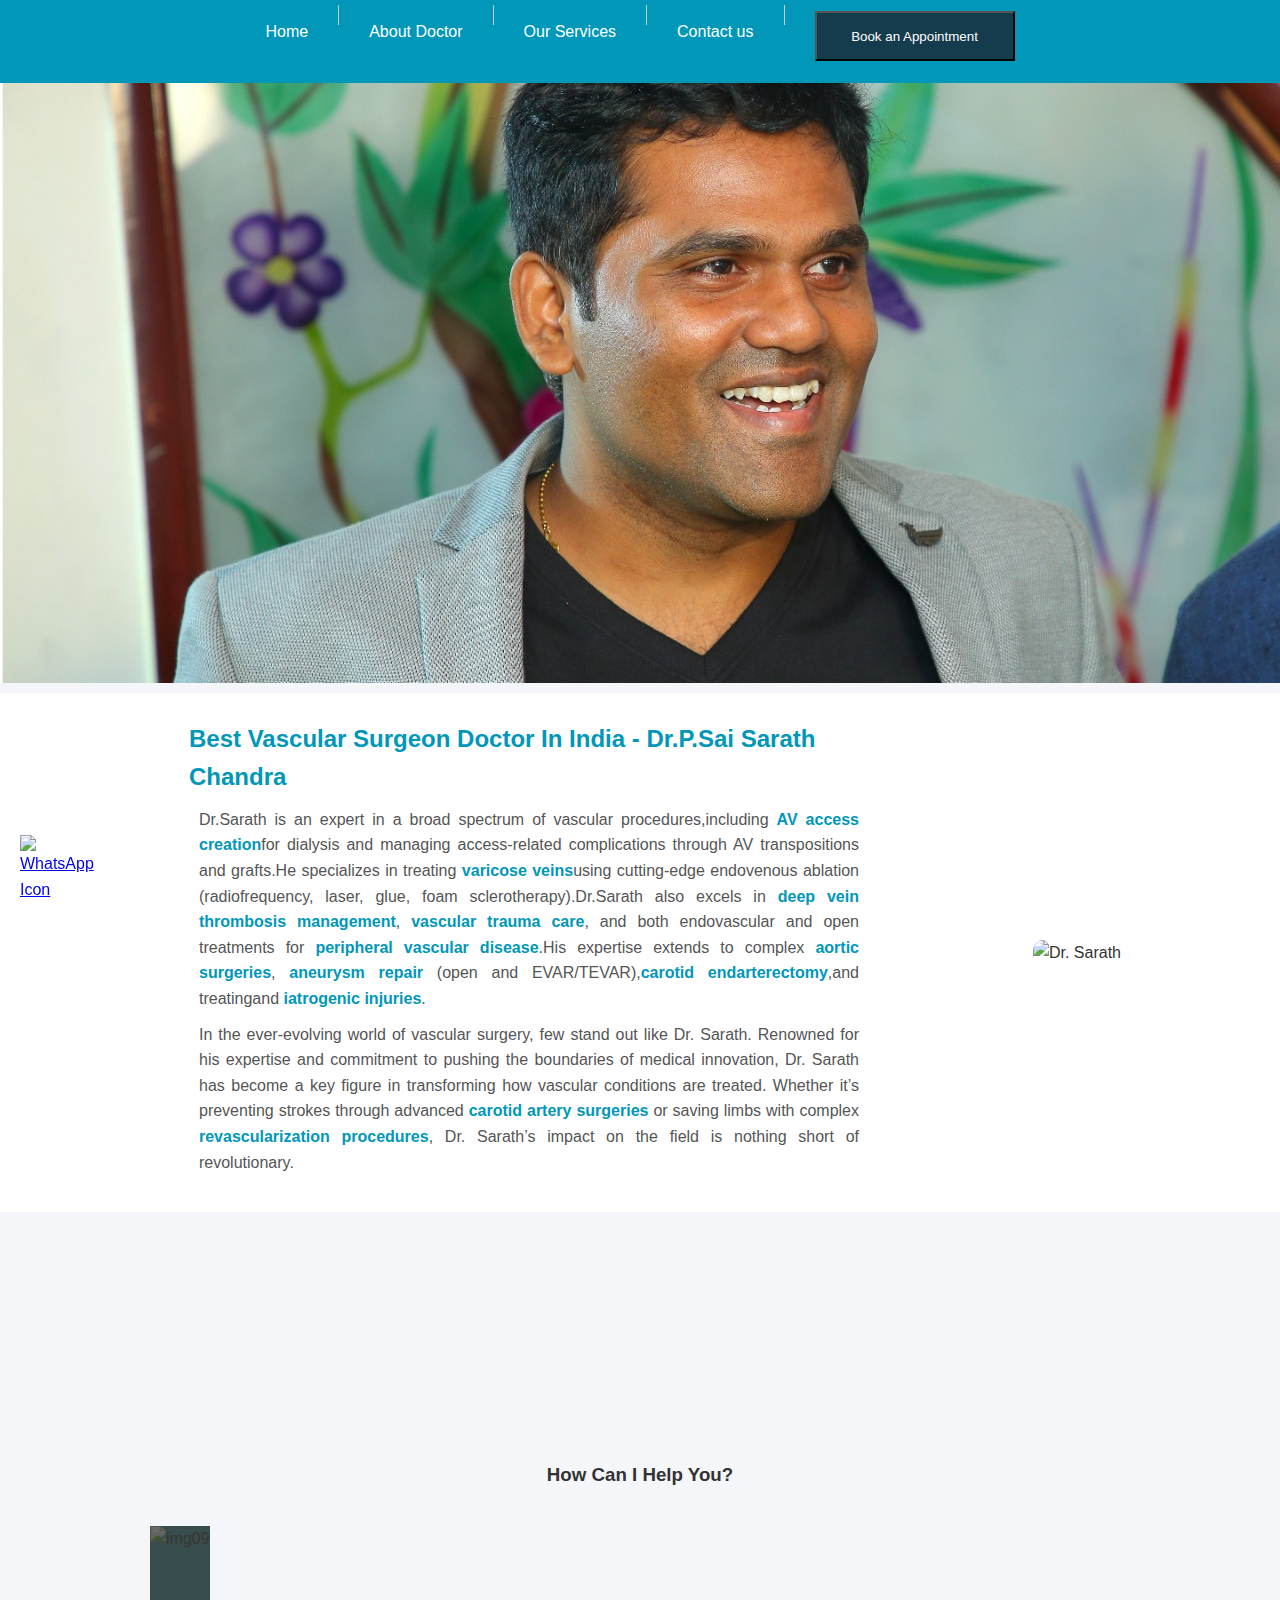
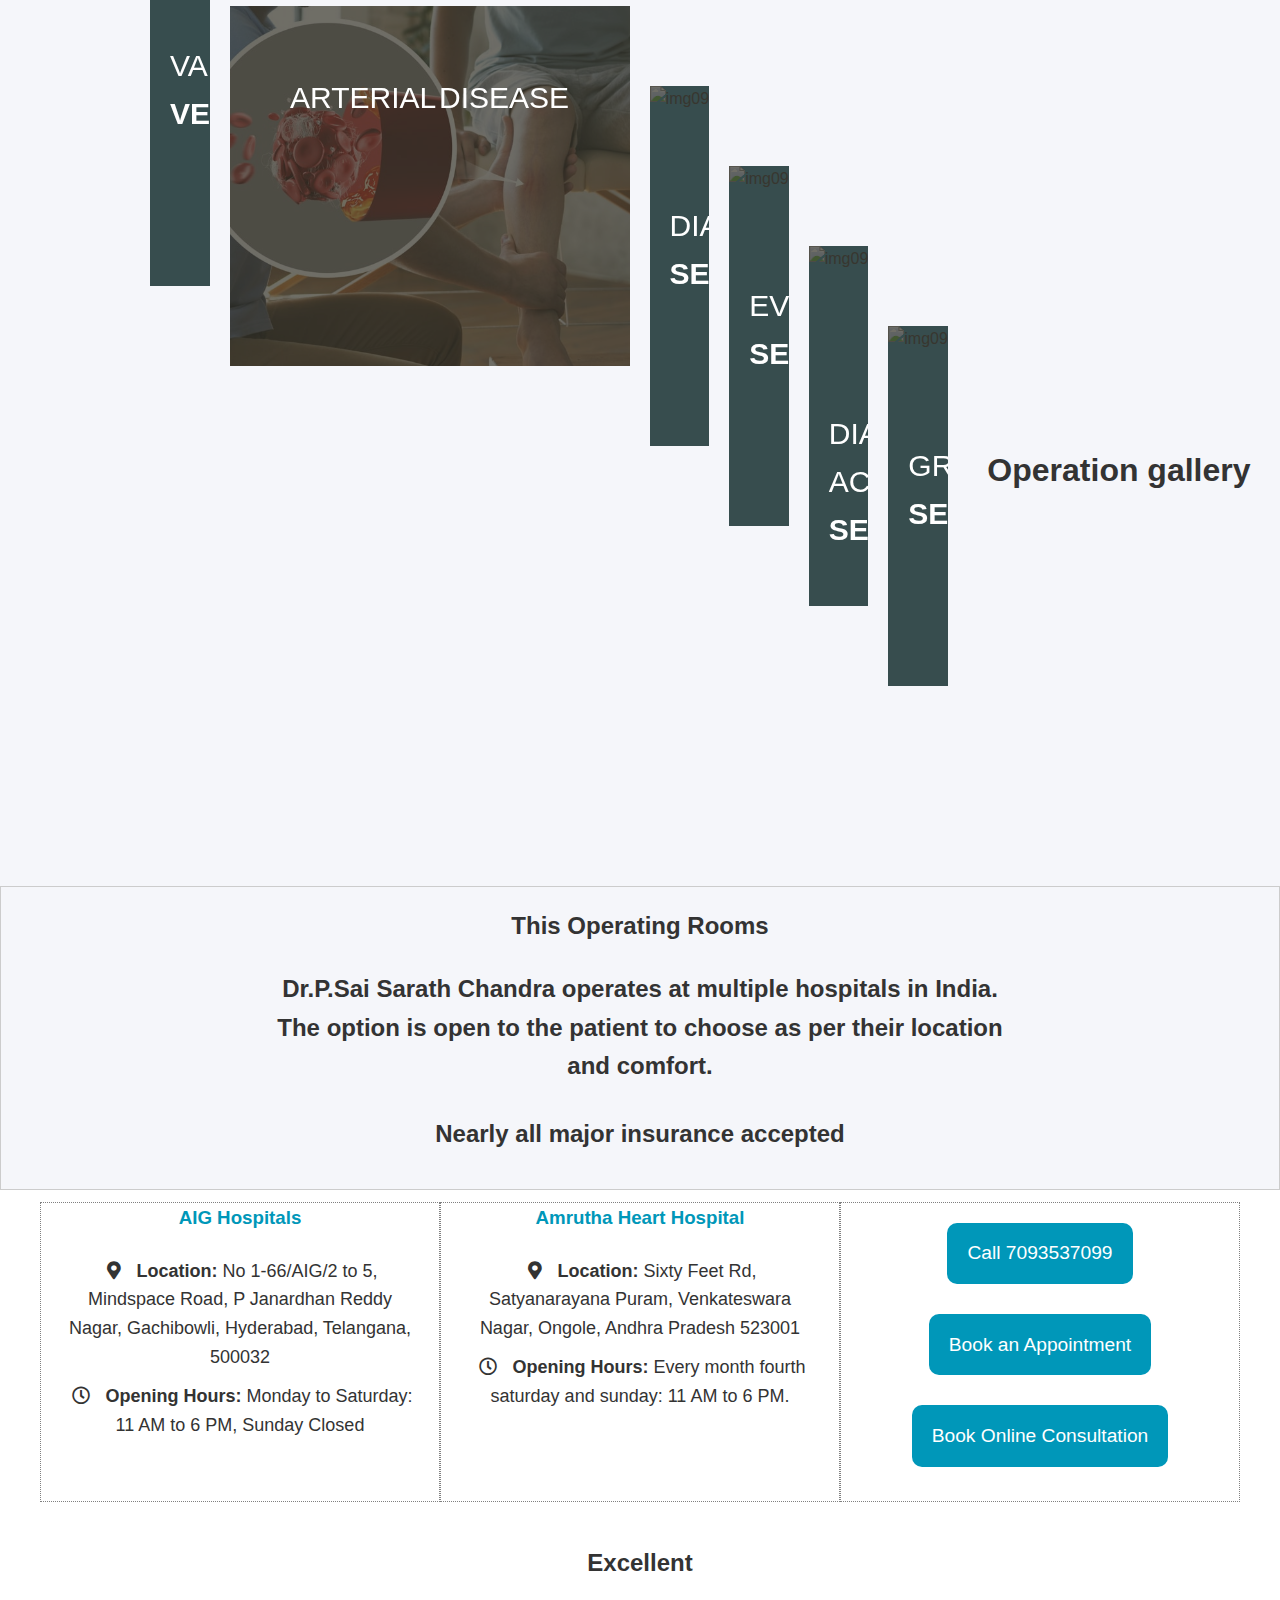
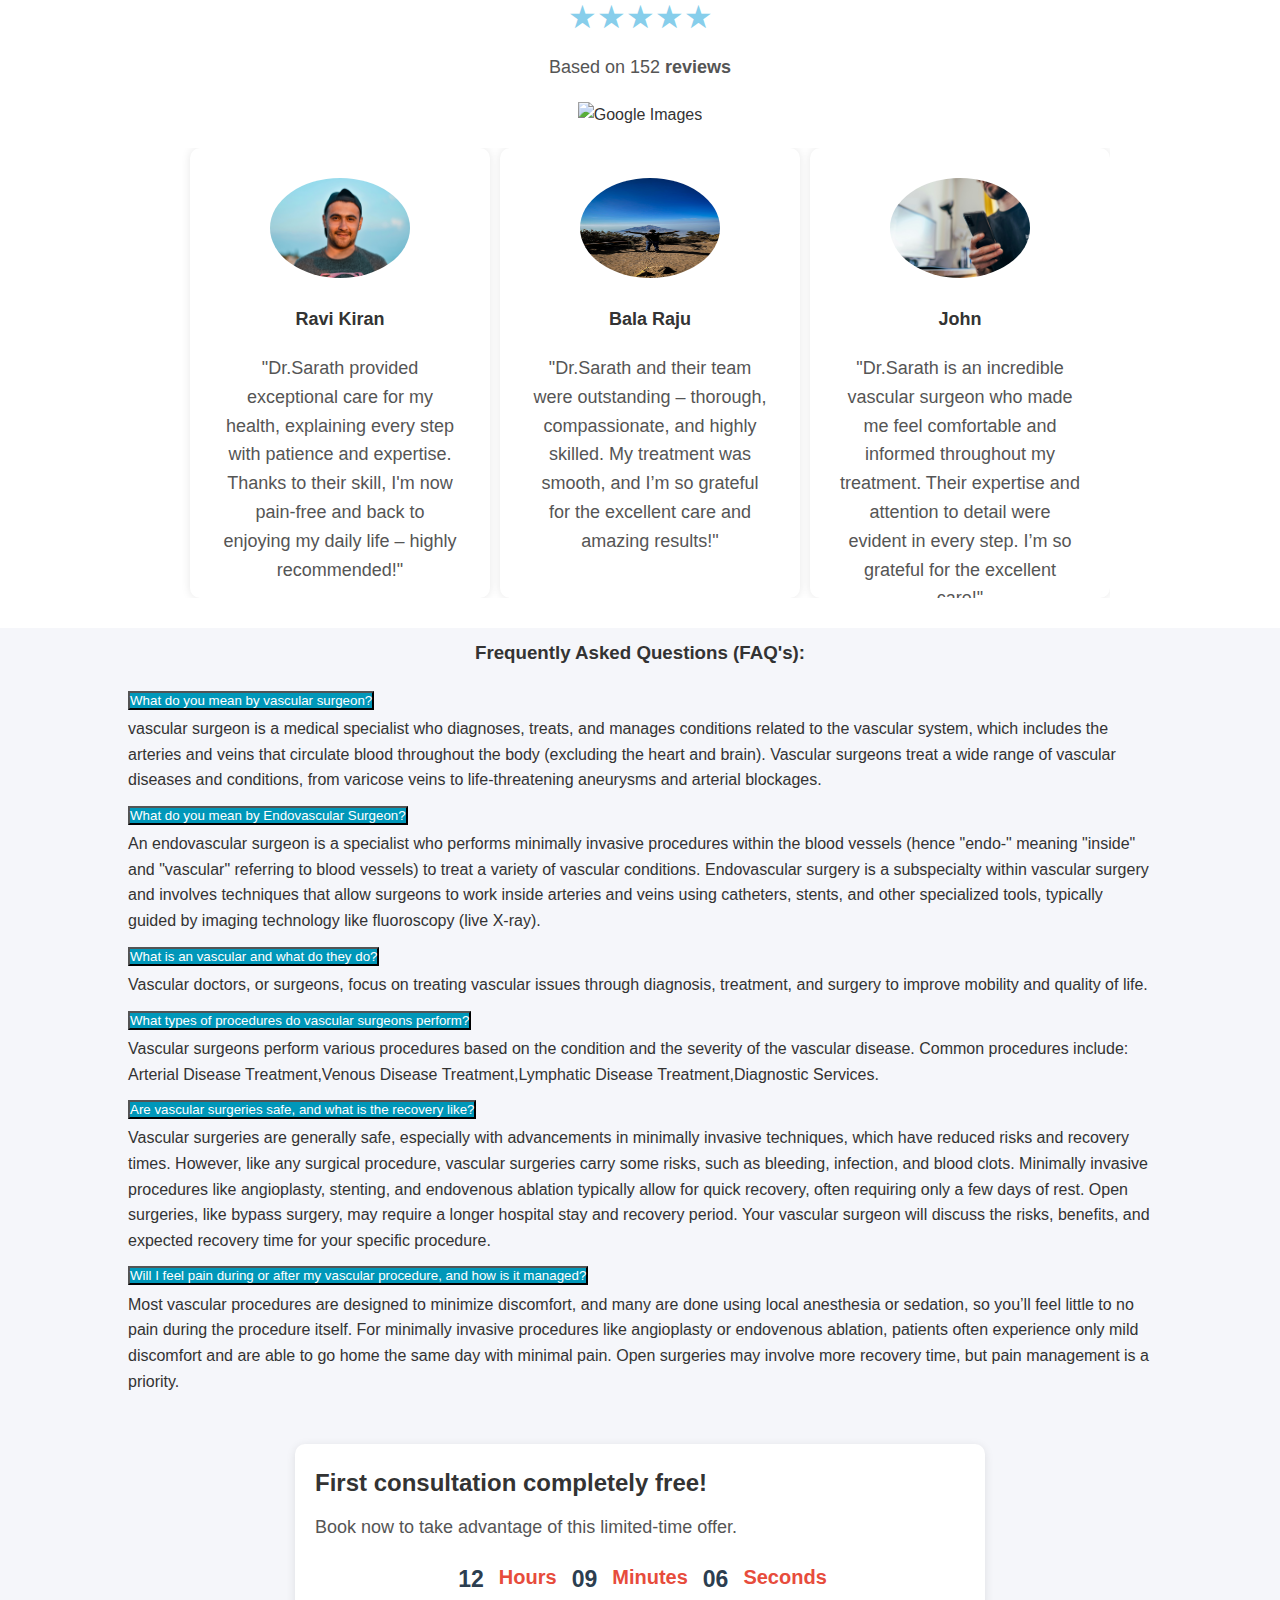
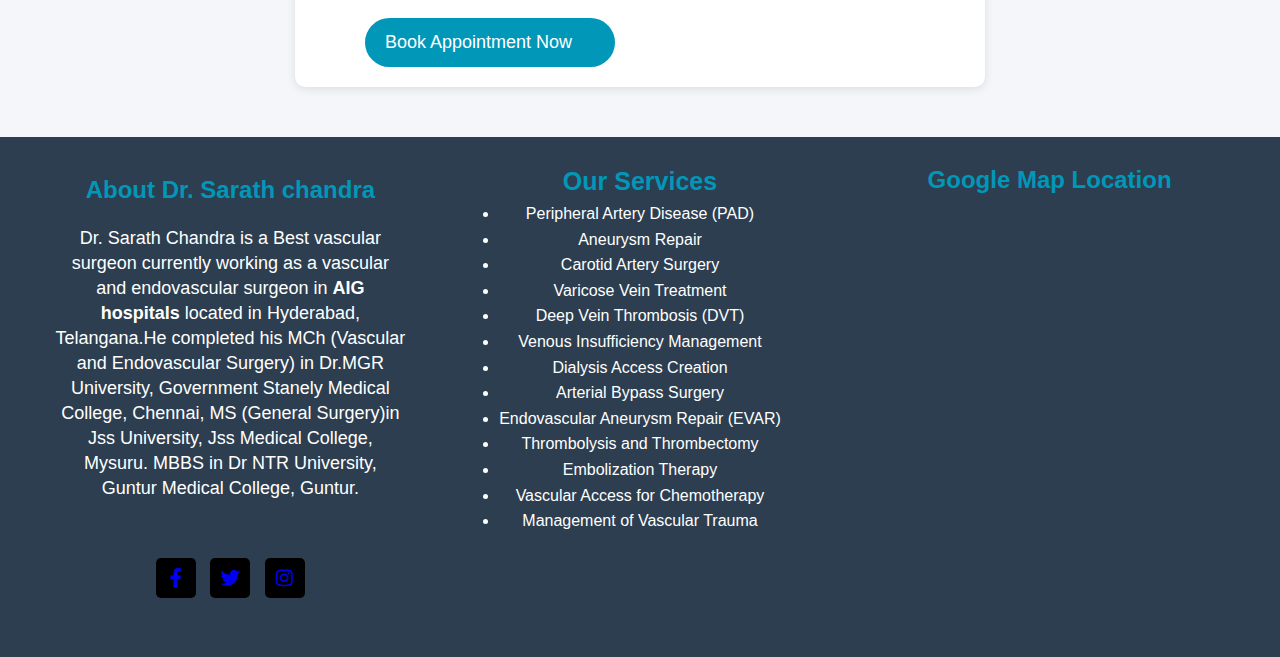
==== index.html @ 9954b234 "Add files via upload" ====
<!DOCTYPE html>
<html lang="en">

<head>
  <meta charset="UTF-8">
  <meta name="viewport" content="width=device-width, initial-scale=1.0">
  <title>Dr.Sarath</title>
  <link rel="stylesheet" href="style.css">

  <link rel="icon" href="image/fav-doctor-removebg-preview.png" type="image/x-icon">
  <!-- Font Awesome CDN -->
  <link rel="stylesheet" href="https://cdnjs.cloudflare.com/ajax/libs/font-awesome/5.15.4/css/all.min.css">
  <!-- script plugins  for annimation -->
  <link rel="stylesheet" href="https://unpkg.com/aos@next/dist/aos.css" />
  <!-- bootstrap CDN  Link -->
  <link href="https://cdn.jsdelivr.net/npm/bootstrap@5.0.2/dist/css/bootstrap.min.css" rel="stylesheet"
    integrity="sha384-EVSTQN3/azprG1Anm3QDgpJLIm9Nao0Yz1ztcQTwFspd3yD65VohhpuuCOmLASjC" crossorigin="anonymous">
  <script src="https://cdn.jsdelivr.net/npm/@popperjs/core@2.9.2/dist/umd/popper.min.js"
    integrity="sha384-IQsoLXl5PILFhosVNubq5LC7Qb9DXgDA9i+tQ8Zj3iwWAwPtgFTxbJ8NT4GN1R8p"
    crossorigin="anonymous"></script>
  <script src="https://cdn.jsdelivr.net/npm/bootstrap@5.0.2/dist/js/bootstrap.min.js"
    integrity="sha384-cVKIPhGWiC2Al4u+LWgxfKTRIcfu0JTxR+EQDz/bgldoEyl4H0zUF0QKbrJ0EcQF"
    crossorigin="anonymous"></script>
  <!-- <link rel="stylesheet" href="css/main.css"> -->
  <!-- <link rel="stylesheet" href="css/responsive.css"> -->

</head>

<body>

  


  <nav class="op-navbar">
    <ul>
      <li><a href="index.html">Home</a></li>
      <li class="separator"></li>
      <li><a href="aboutdoctor.html">About Doctor</a></li>
      <li class="separator"></li>

      <li class="dropdown">
        <a href="services.html">Our Services</a>
      <li class="separator"></li>
      <li><a href="contactus.html">Contact us</a></li>
      <li class="separator"></li>
      <li class="but"><a href="bookanappointment.html"><button>Book an Appointment</button></a></li>


    </ul>
  </nav>





  <!-- banner -->
<div class="coverr">
    <div class="cover-photo">
        <img src="WhatsApp Image 2024-10-31 at 14.52.41.jpeg" alt="Cover Image">
        <h2 class="heading">WE CARE <strong>YOUR HEALTH!..</strong></h2>
        <!-- <button class="GAP">Get an appointment</button> -->
      </div>
</div>
  

  <!-- about section  -->

  <div class="about-section">
    <div class="doctor-info" data-aos="">
      <h1>Best Vascular Surgeon Doctor In India - Dr.P.Sai Sarath Chandra</h1>
        <!-- <p>Dr.Sarath Chandra, one of the leading<b>Vascular and Endo vascular surgeon in India </b>. -->
        <p>
          Dr.Sarath is an expert in a broad spectrum of vascular procedures,including <strong>AV access creation</strong>for dialysis and managing access-related complications through AV transpositions and grafts.He specializes in treating <strong>varicose veins</strong>using cutting-edge endovenous ablation (radiofrequency, laser, glue, foam sclerotherapy).Dr.Sarath also excels in <strong>deep vein thrombosis management</strong>, <strong>vascular trauma care</strong>, and both endovascular and open treatments for <strong>peripheral vascular disease</strong>.His expertise extends to complex <strong>aortic surgeries</strong>, <strong>aneurysm repair</strong> (open and EVAR/TEVAR),<strong>carotid endarterectomy</strong>,and treatingand <strong>iatrogenic injuries</strong>.
      </p>
      <p>
          In the ever-evolving world of vascular surgery, few stand out like Dr. Sarath. Renowned for his expertise and commitment to pushing the boundaries of medical innovation, Dr. Sarath has become a key figure in transforming how vascular conditions are treated. Whether it’s preventing strokes through advanced <strong>carotid artery surgeries</strong> or saving limbs with complex <strong>revascularization procedures</strong>, Dr. Sarath’s impact on the field is nothing short of revolutionary.
      </p>

     
      <!-- <a href="link_to_read_more" class="read-more-btn">Read More about Dr.Sarath</a> -->
    </div>
    <div class="doctor-image"  data-aos="">
      <!-- Image of the doctor -->
      <img src="https://images.unsplash.com/photo-1640876777002-badf6aee5bcc?q=80&w=1887&auto=format&fit=crop&ixlib=rb-4.0.3&ixid=M3wxMjA3fDB8MHxwaG90by1wYWdlfHx8fGVufDB8fHx8fA%3D%3D" alt="Dr. Sarath">
    </div>
  </div>


  <!-- paitent banner -->

  <div class="section-happy" data-aos="zoom-in">
    <div class="op-item">
      <!-- <img src="image/customer.png" alt="Cutmore Image"> -->
      <strong>500+</strong>
      <p>Vasular patients seen</p>
    </div>
    <div class="op-item">
      <!-- <img src="image/mortarboard.png" alt="Award Image"> -->
      <strong>109+</strong>
      <p>Vascular surgeries performed</p>
    </div>
    <div class="op-item">
      <!-- <img src="image/calendar.png" alt="Experience Image"> -->
      <strong>19+</strong>
      <p>Vascular surgeon trained</p>
    </div>
    <div class="op-item">
      <!-- <img src="image/tick.png" alt="Satisfaction Image"> -->
      <strong>98%</strong>
      <p>Satisfaction Rate</p>
    </div>
  </div>



  <!-- How can I Help You sectio start -->

  <div class="container">
    <div class="accordion-heading">
      <h3>
        How Can I Help You?
      </h3>
    </div>
    <div class="row">
      <div class="col-6 col-md-4">
        <div class="grid">
          <figure class="effect-oscar">
            <!-- <img src="/image/5877337.jpg" alt="img09" /> -->
            <img src="https://plus.unsplash.com/premium_photo-1722537105358-482e3ec14d79?q=80&w=1974&auto=format&fit=crop&ixlib=rb-4.0.3&ixid=M3wxMjA3fDB8MHxwaG90by1wYWdlfHx8fGVufDB8fHx8fA%3D%3D" alt="img09" />
            <figcaption>
              <h2>varicose <span>Veins</span></h2>
              <p>This condition occurs when veins, typically in the legs, become enlarged, twisted, and visible under the skin.</p>
              <!-- <a href="#">View more</a> -->
            </figcaption>
          </figure>
        </div>
      </div>
      <div class="col-6 col-md-4">
        <div class="grid">
          <figure class="effect-oscar">
            <img src="Peripheral-Arterial-Disease-min.jpg" alt="img09" />
            <figcaption>
              <h2>Arterial disease  <span></span></h2>
              <p>Arterial disease is a vascular disease that affects the arteries in your body. </p>
              <!-- <a href="#">View more</a> -->
            </figcaption>
          </figure>
        </div>
      </div>
      <div class="col-6 col-md-4">
        <div class="grid">
          <figure class="effect-oscar">
            <img src="https://images.unsplash.com/photo-1666214280391-c9ef08d09da8?q=80&w=2070&auto=format&fit=crop&ixlib=rb-4.0.3&ixid=M3wxMjA3fDB8MHxwaG90by1wYWdlfHx8fGVufDB8fHx8fA%3D%3D" alt="img09" />
            <figcaption>
              <h2>Diagnostic   <span>Services</span></h2>
              <p>Diagnostic services are tests and procedures that help identify and treat a medical condition, illness.</p>
              <!-- <a href="#">View more</a> -->
            </figcaption>
          </figure>
        </div>
      </div>
      <div class="col-6 col-md-4">
        <div class="grid">
          <figure class="effect-oscar">
            <img src="https://plus.unsplash.com/premium_photo-1719449334348-4bebe854ce9b?q=80&w=2064&auto=format&fit=crop&ixlib=rb-4.0.3&ixid=M3wxMjA3fDB8MHxwaG90by1wYWdlfHx8fGVufDB8fHx8fA%3D%3D" alt="img09" />
            <figcaption>
              <h2>EVI'S <span>Services</span></h2>
              <p>Endovascular interventions (EVIs) are minimally invasive procedures that use catheters and other tools to diagnose.</p>
              <!-- <a href="#">View more</a> -->
            </figcaption>
          </figure>
        </div>
      </div>
      <div class="col-6 col-md-4">
        <div class="grid">
          <figure class="effect-oscar">
            <img src="https://plus.unsplash.com/premium_photo-1678376871117-8a32e22e61c5?q=80&w=2070&auto=format&fit=crop&ixlib=rb-4.0.3&ixid=M3wxMjA3fDB8MHxwaG90by1wYWdlfHx8fGVufDB8fHx8fA%3D%3D" alt="img09" />
            <figcaption>
              <h2>Dialysis Access <span> Services</span></h2>
              <p>A Dialysis Access Center specializes in creating and maintaining vascular access for patients undergoing dialysis.</p>
              <!-- <a href="#">View more</a> -->
            </figcaption>
          </figure>
        </div>
      </div>
      <div class="col-6 col-md-4">
        <div class="grid">
          <figure class="effect-oscar">
            <img src="https://images.unsplash.com/photo-1551601651-2a8555f1a136?q=80&w=2047&auto=format&fit=crop&ixlib=rb-4.0.3&ixid=M3wxMjA3fDB8MHxwaG90by1wYWdlfHx8fGVufDB8fHx8fA%3D%3D" alt="img09" />
            <figcaption>
              <h2>GRAFT <span>Services</span></h2>
              <p>An arteriovenous (AV) graft is a type of access used for hemodialysis.</p>
              <!-- <a href="#">View more</a> -->
            </figcaption>
          </figure>
        </div>
      </div>
    </div>
  </div>



  <!-- // gallery -->

  <div class="gallery">
    <h1 class="gallery-title" data-aos="">Operation gallery</h1>
    <!-- <button class="prev-btn">&#10094;</button> -->
    <div class="gallery-container1">
      <div class="gallery-card" data-aos="fade-up">
        <img src="https://images.unsplash.com/photo-1578496479914-7ef3b0193be3?q=80&w=2070&auto=format&fit=crop&ixlib=rb-4.0.3&ixid=M3wxMjA3fDB8MHxwaG90by1wYWdlfHx8fGVufDB8fHx8fA%3D%3D" alt="Image 1">
      </div>
      <!-- <div class="gallery-card">
        <img src="philippe-spitalier-P_YA5TsPD4Y-unsplash.jpg" alt="Image 2">
      </div> -->
      <div class="gallery-card" data-aos="fade-up">
        <img src="https://images.unsplash.com/photo-1605109015365-9921914f9eb0?q=80&w=2074&auto=format&fit=crop&ixlib=rb-4.0.3&ixid=M3wxMjA3fDB8MHxwaG90by1wYWdlfHx8fGVufDB8fHx8fA%3D%3D" alt="Image 2">
      </div>
      <div class="gallery-card" data-aos="fade-up">
        <img src="https://images.unsplash.com/photo-1579684288361-5c1a2957a700?q=80&w=2070&auto=format&fit=crop&ixlib=rb-4.0.3&ixid=M3wxMjA3fDB8MHxwaG90by1wYWdlfHx8fGVufDB8fHx8fA%3D%3D" alt="Image 2">
      </div>

    </div>
    <!-- <button class="next-btn">&#10095;</button> -->
  </div>

  

  <!-- operating rooms text start -->


  <div class="outer-div">
    <div class="inner-div">
      <h1>This Operating Rooms</h1>
      <h6>Dr.P.Sai Sarath Chandra operates at multiple hospitals in India.
        The option is open to the patient to choose as per their location and comfort.</h6>
      <h5>Nearly all major insurance accepted</h5>
    </div>
  </div>

  <div class="container-1">
    <div class="box1">
      <h3><b>AIG Hospitals</b></h3>
      <div class="places-time">
        <div class="places">
          <i class="fas fa-map-marker-alt icon"></i>
          <span><strong>Location:</strong> No 1-66/AIG/2 to 5, Mindspace Road, P Janardhan Reddy Nagar, Gachibowli, Hyderabad, Telangana, 500032</span>
        </div>
        <div class="time1">
          <i class="far fa-clock icon"></i>
          <span><strong>Opening Hours:</strong> Monday to Saturday: 11 AM to 6 PM, Sunday Closed</span>
        </div>
      </div>
      <div class="map-tag">
        <a href="#">
          <span>
            <!-- <i class="fas fa-map-marked"></i> -->
          </span>
        </a>
      </div>
    </div>
    <div class="box1">
      <h3><b>Amrutha Heart Hospital</b></h3>
      <div class="places-time">
        <div class="places">
          <i class="fas fa-map-marker-alt icon"></i>
          <span><strong>Location:</strong>  Sixty Feet Rd, Satyanarayana Puram, Venkateswara Nagar, Ongole, Andhra Pradesh 523001</span>
        </div>
        <div class="time1">
            <i class="far fa-clock icon"></i>
            <span><strong>Opening Hours:</strong> Every month fourth saturday and sunday: 11 AM to 6 PM.</span>
          </div>
      </div>
      <div class="map-tag">
        <a href="#">
          <span>
            <!-- <i class="fas fa-map-marked"></i> -->
          </span>
        </a>
      </div>
    </div>

    <div class="box1">
      <div class="option">
        <a href="tel:+917093537099"><span>Call 7093537099</span></a>
      </div>
      <div class="option">
        <a href="bookanappointment.html"><span>Book an Appointment</span></a>
      </div>
      <div class="option">
        <a href="contactus.html"><span>Book Online Consultation</span></a>
      </div>
    </div>
  </div>
  <div class="testimonial-section">
    <div class="testimonial-heading">
      <h1><strong>Excellent</strong></h1>
      <div class="stars">
        <span>&#9733;</span><span>&#9733;</span><span>&#9733;</span><span>&#9733;</span><span>&#9733;</span>
      </div>
      <p class="review">Based on 152 <b>reviews</b></p>
      <img class="google-logo" alt="Google Images" src="https://www.google.com/images/branding/googlelogo/2x/googlelogo_color_272x92dp.png">
    </div>
    <div class="testimonial-slider-container">
      <div class="testimonial-slider">
        <div class="card">
          <img src="irene-strong-v2aKnjMbP_k-unsplash.jpg" alt="User Image" class="user-image">
          <p class="name">Ravi Kiran</p>
          <p class="review">"Dr.Sarath provided exceptional care for my health, 
            explaining every step with patience and expertise. Thanks to their skill, I'm now pain-free and back to enjoying my daily life – highly recommended!"</p>
        </div>
        <div class="card">
          <img src="reki-agung-rediana-XaPbS8u-4Fc-unsplash.jpg" alt="User Image" class="user-image">
          <p class="name">Bala Raju</p>
          <p class="review">"Dr.Sarath and their team were outstanding – thorough, compassionate, and highly skilled. My treatment was smooth, 
            and I’m so grateful for the excellent care and amazing results!"</p>
        </div>
        <div class="card">
          <img src="jonas-leupe-vfanNM5NtuQ-unsplash.jpg" alt="User Image" class="user-image">
          <p class="name">John</p>
          <p class="review">"Dr.Sarath is an incredible vascular surgeon who made me feel comfortable and informed throughout my treatment. Their expertise and attention to detail were evident in every step. 
            I’m so grateful for the excellent care!"</p>
        </div>
        <div class="card">
          <img src="marwan-ahmed-w_H88ze1vto-unsplash.jpg" alt="User Image" class="user-image">
          <p class="name">Lava</p>
          <p class="review">"I want to express my heartfelt thanks to Dr.Sarath for the exceptional care in the operating theater. 
            From the moment I arrived, I felt reassured and well-supported by the entire team. Dr. sarath's expertise and calm presence made 
            a big difference, easing my worries and making me feel safe. </p>
        </div>
        <!-- <div class="card">
          <img src="image/smiling-doctor-with-strethoscope-isolated-grey.jpg" alt="User Image" class="user-image">
          <p class="name">John Doe</p>
          <p class="review">Lorem ipsum dolor, sit amet consectetur adipisicing elit. Itaque dolores impedit, temporibus voluptatibus maiores omnis?</p>
        </div> -->
        <!-- <div class="card">
          <img src="image/smiling-doctor-with-strethoscope-isolated-grey.jpg" alt="User Image" class="user-image">
          <p class="name">John Doe</p>
          <p class="review">Lorem ipsum dolor, sit amet consectetur adipisicing elit. Itaque dolores impedit, temporibus voluptatibus maiores omnis?</p>
        </div> -->
        <!-- <div class="card">
          <img src="image/smiling-doctor-with-strethoscope-isolated-grey.jpg" alt="User Image" class="user-image">
          <p class="name">John Doe</p>
          <p class="review">Lorem ipsum dolor, sit amet consectetur adipisicing elit. Itaque dolores impedit, temporibus voluptatibus maiores omnis?</p>
        </div> -->
        <!-- Add more card divs for additional testimonials -->
      </div>
      <div class="controls">
        <!-- <button class="testimonial-prev" onclick="moveSlider(-1)">&#10094;</button> -->
        <!-- <button class="testimonial-next" onclick="moveSlider(1)">&#10095;</button> -->
      </div>
    </div>
  </div>


  <!-- image gallary and facebook feed end -->




  <!-- FAQ Start -->
  <div class="accordion-container">
    <div class="accordion-heading">
      <h3>
        Frequently Asked Questions (FAQ's):
      </h3>
    </div>
    <div class="accordion" id="accordionExample">
      <div class="accordion-item">
        <h2 class="accordion-header" id="headingOne">
          <button class="accordion-button" type="button" data-bs-toggle="collapse" data-bs-target="#collapseOne"
            aria-expanded="true" aria-controls="collapseOne">
            What do you mean by vascular surgeon?
          </button>
        </h2>
        <div id="collapseOne" class="accordion-collapse collapse show" aria-labelledby="headingOne"
          data-bs-parent="#accordionExample">
          <div class="accordion-body">
            <!-- <strong>This is the first item's accordion body.</strong> It is shown by default, until the collapse plugin adds the appropriate classes that we use to style each element. These classes control the overall appearance, as well as the showing and hiding via CSS transitions. You can modify any of this with custom CSS or overriding our default variables. It's also worth noting that just about any HTML can go within the <code>.accordion-body</code>, though the transition does limit overflow. -->
            vascular surgeon is a medical specialist who diagnoses, treats, and manages conditions related to the vascular system, which 
            includes the arteries and veins that circulate blood throughout the body (excluding the heart and brain). Vascular surgeons 
            treat a wide range of vascular diseases and conditions, from varicose veins to life-threatening aneurysms and arterial blockages.
          </div>
        </div>
      </div>
      <div class="accordion-item">
        <h2 class="accordion-header" id="headingTwo">
          <button class="accordion-button collapsed" type="button" data-bs-toggle="collapse"
            data-bs-target="#collapseTwo" aria-expanded="false" aria-controls="collapseTwo">
            What do you mean by Endovascular Surgeon?
          </button>
        </h2>
        <div id="collapseTwo" class="accordion-collapse collapse" aria-labelledby="headingTwo"
          data-bs-parent="#accordionExample">
          <div class="accordion-body">
            An endovascular surgeon is a specialist who performs minimally invasive procedures within the blood vessels 
            (hence "endo-" meaning "inside" and "vascular" referring to blood vessels) to treat a variety of vascular conditions. 
            Endovascular surgery is a subspecialty within vascular surgery and involves techniques that allow surgeons to work inside 
            arteries and veins using catheters, 
            stents, and other specialized tools, typically guided by imaging technology like fluoroscopy (live X-ray).
          </div>
        </div>
      </div>
      <div class="accordion-item">
        <h2 class="accordion-header" id="headingThree">
          <button class="accordion-button collapsed" type="button" data-bs-toggle="collapse"
            data-bs-target="#collapseThree" aria-expanded="false" aria-controls="collapseThree">
            What is an vascular and what do they do?
          </button>
        </h2>
        <div id="collapseThree" class="accordion-collapse collapse" aria-labelledby="headingThree"
          data-bs-parent="#accordionExample">
          <div class="accordion-body">
            Vascular doctors, or surgeons, focus on treating vascular issues through diagnosis, treatment, and
            surgery to improve mobility and quality of life.
          </div>
        </div>
      </div>
      <div class="accordion-item">
        <h2 class="accordion-header" id="headingFour">
          <button class="accordion-button collapsed" type="button" data-bs-toggle="collapse"
            data-bs-target="#collapseFour" aria-expanded="false" aria-controls="collapseFour">
            What types of procedures do vascular surgeons perform?
          </button>
        </h2>
        <div id="collapseFour" class="accordion-collapse collapse" aria-labelledby="headingFour"
          data-bs-parent="#accordionExample">
          <div class="accordion-body">
            Vascular surgeons perform various procedures based on the condition and the severity of the vascular disease. Common procedures include:
            Arterial Disease Treatment,Venous Disease Treatment,Lymphatic Disease Treatment,Diagnostic Services.
          </div>
        </div>
      </div>
      <div class="accordion-item">
        <h2 class="accordion-header" id="headingFive">
          <button class="accordion-button collapsed" type="button" data-bs-toggle="collapse"
            data-bs-target="#collapseFive" aria-expanded="false" aria-controls="collapseFive">
            Are vascular surgeries safe, and what is the recovery like?
          </button>
        </h2>
        <div id="collapseFive" class="accordion-collapse collapse" aria-labelledby="headingFive"
          data-bs-parent="#accordionExample">
          <div class="accordion-body">
            Vascular surgeries are generally safe, especially with advancements in minimally invasive techniques, which have reduced 
            risks and recovery times. However, like any surgical procedure, vascular surgeries carry some risks, such as bleeding, 
            infection, and blood clots. Minimally invasive procedures like angioplasty, stenting, and endovenous ablation typically allow 
            for quick recovery, often requiring only a few days of rest. Open surgeries, like bypass surgery, may require a longer hospital 
            stay and recovery period. Your vascular surgeon will discuss the risks, benefits, and expected recovery time for your specific 
            procedure.
          </div>
        </div>
      </div>
      <div class="accordion-item">
        <h2 class="accordion-header" id="headingSix">
          <button class="accordion-button collapsed" type="button" data-bs-toggle="collapse"
            data-bs-target="#collapseSix" aria-expanded="false" aria-controls="collapseSix">
            Will I feel pain during or after my vascular procedure, and how is it managed?
          </button>
        </h2>
        <div id="collapseSix" class="accordion-collapse collapse" aria-labelledby="headingThree"
          data-bs-parent="#accordionExample">
          <div class="accordion-body">
            Most vascular procedures are designed to minimize discomfort, and many are done using local anesthesia or sedation, 
            so you’ll feel little to no pain during the procedure itself. For minimally invasive procedures like angioplasty or 
            endovenous ablation, patients often experience only mild discomfort and are able to go home the same day with minimal pain. 
            Open surgeries may involve more recovery time, but pain management is a priority.
          </div>
        </div>
      </div>
    </div>
  </div>
  

  <!-- faq section end -->

  <!-- whatsapp icon sticker start -->
  <div class="whatsapp-icon">
    <a href="https://wa.me/91 7093537099 "target="_blank">
      <img src="https://upload.wikimedia.org/wikipedia/commons/5/5e/WhatsApp_icon.png" alt="WhatsApp Icon">
    </a>
  </div>
  <div class="container222" id="free">
    <h1>First consultation completely free!</h1>
    <p>Book now to take advantage of this limited-time offer.</p>
    <div id="countdown">
        <span id="hours">00</span> Hours 
        <span id="minutes">00</span> Minutes 
        <span id="seconds">00</span> Seconds
    </div>
    <a href="bookanappointment.html" class="btn01">Book Appointment Now</a>
</div>

<script>
    // Countdown Timer Script
    const countdown = () => {
        const now = new Date();

        
        const endTime = new Date(now.getFullYear(), now.getMonth(), now.getDate(), 5, 0, 0);

        // If the current time is past 5 AM, reset for the next day
        if (now >= endTime) {
            endTime.setDate(endTime.getDate() + 1); // Move to 5 AM the next day966
        }

        const timeLeft = endTime - now;

        const hours = Math.floor((timeLeft / (1000 * 60 * 60)) % 24);
        const minutes = Math.floor((timeLeft / (1000 * 60)) % 60);
        const seconds = Math.floor((timeLeft / 1000) % 60);

        document.getElementById("hours").innerText = hours < 10 ? `0${hours}` : hours;
        document.getElementById("minutes").innerText = minutes < 10 ? `0${minutes}` : minutes;
        document.getElementById("seconds").innerText = seconds < 10 ? `0${seconds}` : seconds;
    };

    // Update the countdown every second
    setInterval(countdown, 1000);
    countdown();
</script>
   <!-- whatsapp icon sticker  end-->
   <!-- call icon sticker start -->
   <!-- <div class="call-icon">
    <a href="tel:+916200577751" target="_blank">
      <img src="image/phone-call.png">
    </a>
    
  </div> -->
  <!-- call icon sticker end  -->

  <!-- Footer section strat -->
   
 
  <div id="footerSection"></div>
  <script>
    fetch('footer.html')
      .then(response => response.text())
      .then(html => {
        document.getElementById('footerSection').innerHTML = html;
      });
  </script>
  
  
  

  <!-- Footer sectiuon end -->

 <script src="js/home.js"></script>

  <!-- plugins function code-->


  <script src="https://unpkg.com/aos@next/dist/aos.js"></script>
  <script>
      AOS.init({
          duration: 2000
      });
  </script>
</body>
</html>
---- style.css ----
* {
    margin: 0px;
    padding: 0px;
    box-sizing: border-box;
}

body {
    /* margin: 0; */
    font-family: none;
    font-size: unset;
    font-weight: 400;
    line-height: unset;
    color: #212529;
    /* background-color: #fff; */
    -webkit-text-size-adjust: 100%;
    -webkit-tap-highlight-color: transparent;
}
.top-navbar{
    display: flex;
}
.sticky {
    position: fixed;
    top: 0;
    width: 100%;
   z-index: 1000;
}
.doctor-info h1{
    color: #0097b9;
}
.doctor-info strong{
    color: #0097b9;
    
}
.doctor-info b{
    color: #0097b9;
}

/* globle  */

h1 {
    font-size: 30px;
}

/* top bar start */
.top-bar-wraper {
    width: 100%;
    height: 60px;
    /* background: #000000; */
    display: flex;
}

.left-div {
    width: 100%;
    height: 100%;
    background: #0097b9;
    display: flex;
    justify-content: center;
    align-items: center;
}

/* .right-div {
    width: 100%;
    height: 100%;
    background: #000000;
    border-left: 30px solid orange;
    border-bottom: 50px solid transparent;
} */

.address-content {
    display: flex;
    padding: 8px;
    font-size: 15px;
}

/* .time-content {
    display: flex;
    padding: 20px;
    color: #ffffff;
    font-size: 15px; */
/* } */

/* top bar end */


img,
svg {
    vertical-align: unset;
}

/* Container for the address section */
.address-container {
    display: flex;
    justify-content: space-between;
    flex-wrap: wrap;
    align-items: center;
    background-color: white;
    /* Adjust background color as needed */

}

/* Address */
.address {
    flex: 1;
    /* Take up remaining space */
    background-color: #f2f2f2;
    /* Adjust color as needed */
    padding: 20px;
    /* Adjust padding as needed */
    display: flex;
    align-items: center;
    margin-right: 5px;
    /* Adjust margin to create gap */
    background-color: skyblue;
}

/* Time */
.time {
    flex: 1;
    /* Take up remaining space */
    text-align: right;
    /* Align time to the right */
    background-color: #e6e6e6;
    /* Adjust color as needed */
    padding: 20px;
    /* Adjust padding as needed */
    display: flex;
    align-items: center;
    white-space: nowrap;
    /* Prevent line break */
    background-color: black;
    color: white;
}

/* Icon */
.icon {
    margin-right: 5px;
    /* Adjust margin as needed */
    padding: 0 5px;
    /* Add padding to the icon */
}

.header {
    background-color: #f8f9fa;
    /* Adjust as needed */
    padding: 0px;
    /* Adjust padding as needed */
    display: flex;
    height: 80px;
    justify-content: space-around;
    align-items: flex-end;
    /* background-color: red; */

}

.header .logo {
    margin-right: 20px;
    /* Adjust margin between logo and contact info */
    width: 60px;
    padding: 5px;


}

.header .logo img {
    width: 100%;
    /* Adjust logo height as needed */



}

.contact-info {
    display: flex;
    align-items: center;
}

.contact-info>div {
    margin-right: 20px;
    /* Adjust margin between contact info items */
}

.contact-info>div:last-child {
    margin-right: 0;
}
.faq11{
    display: flex;
    flex-direction: column;
    justify-content: center;
    align-items: center;
}
.faq11 ul{
    font-size: 18px;
    align-items: center;
    justify-content: center;

}

.phone p,
.email p {
    font-size: 15px;
    color: #777777;
    margin-top: 5px;
    margin-bottom: 0;
    /* Remove default bottom margin */
    font-weight: bold;
    /* Make phone and email text bold */
}

.divider {
    border-left: 1px solid #ccc;
    height: 20px;
    margin: 0 20px;
    /* Adjust margin between divider and contact info */
}

.social-media {
    display: flex;
    padding: 12px;
}

.social-media a {
    color: #333;
    /* Adjust social media icon color */
    text-decoration: none;
    margin-left: 20px;
    /* Adjust margin between social media icons */
    font-size: 20px;
    /* Increase font size of social media icons */
    border-radius: 50%;
    /* Apply border-radius to social media icons */
    background-color: gray;
    padding: 10px 15px;
}

.social-media a:first-child {
    margin-left: 0;
    /* Remove margin from first social media icon */
}

.social-media a:hover {
    background-color: gray;
    /* Adjust social media icon hover color */
    font-weight: bold;
    /* Make social media icon bold on hover */
}


.op-navbar {
    /* padding: 5px; */
    padding-top: 5px;
    background-color: #0097b9;
    /* position: fixed; */
    width: 100%;
    /* z-index: 100; */
    /* top: 2; */
    /* flex-direction: row; */

}

.toggle-bar {
    display: none;
    /* Hide by default */
}

.op-navbar ul {
    list-style-type: none;
    margin: 0;
    padding: 0;
    display: flex;
    justify-content: center;
}

.op-navbar li {
    position: relative;
}

.op-navbar li a {
    display: block;
    color: #333;
    text-align: center;
    padding: 14px 20px;
    text-decoration: none;
    color: white;
    font-size: 16px;
    transition: ease-in 0.3s;
}

.op-navbar li a:hover {
    color: blue;
}

.separator {
    position: relative;
    display: inline-block;
    width: 1px;
    height: 20px;
    background-color: #ccc;
    margin: 0 10px;
}

.dropdown-icon {
    margin-left: 5px;
}

.dropdown-content {
    display: none;
    position: absolute;
    top: 47px;
    left: -230px;
    background-color: white;
    z-index: 1;
    ;
    box-shadow: 0 4px 8px rgba(0, 0, 0, 0.1);

}

.dropdown:hover .dropdown-content {
    display: block;
}
.coverr {
    height: 600px; /* Adjust height as needed */
  }
  
  .cover-photo {
    position: relative;
    width: 100%;
    height: 100%;
    overflow: hidden;
  }
  .cover-photo h2{
    right:10%;
  }
  
  .cover-photo img {
    position: absolute;
    display: flex;
    flex-direction: row;
    /* top: 0; */
    width: 100%;
    height: 100%;
    object-fit: cover;
    transition: opacity 0.9s ease-in-out;
  }
  .GAP{
    position: absolute;
    top: 50%;
    left: 80%;
    background-color: #4acbfa;
    color: #000;
    text-align: right;
    justify-content: end;
    /* transition: opacity 1s ease-in-out; */
  }
  
  .heading {
    position: absolute;
    top: 70%;
    left: 40%;
    transform: translate(-60%, -40%);
    color: black;
    font-size: 60px;
    text-align: left;
    justify-content: flex-end;
    opacity: 0;
    transition: opacity 1s ease-in-out;
  }
  
  .cover-photo:hover img {
    opacity: 0.8;
  }
  
  .cover-photo:hover .heading {
    opacity: 2;
  }

/* banner style */

/* .slider-container {
    position: relative;
    width: 100%;
    overflow: hidden;
}

.slider {
    display: flex;
    transition: transform 0.5s ease;
}

.slide {
    position: relative;
    width: 100%;
    height: 350px;
    /* Adjust the height as needed */
    /* flex-shrink: 0;
} */

/* .slider img {
    width: 100%;
    height: 100%;
    object-fit: cover; */

    /* Maintain aspect ratio */
/* } */ */
/* 
.slide-text {
    position: absolute;
    top: 0;
    right: 0;
    background-color: rgba(0, 0, 0, 0.5);
    color: white;
    padding: 10px;
    font-size: 18px;
    display: none;
} */

.prev,
.next {
    position: absolute;
    top: 50%;
    transform: translateY(-50%);
    font-size: 24px;
    color: white;
    background-color: rgba(0, 0, 0, 0.5);
    padding: 10px;
    cursor: pointer;
    transition: background-color 0.3s ease;
    z-index: 1;
    /* Ensure buttons appear above images */
}

.prev:hover,
.next:hover {
    background-color: rgba(0, 0, 0, 0.8);
}

.prev {
    left: 0;
}

.next {
    right: 0;
}


/* about section style*/

.about-section {
    display: flex;
    justify-content: center;
    align-items: center;
    margin: 10px 0px;
    gap: 10px;
    padding: 15px;
    background-color:white;


}

.doctor-image img {
    width: 600px;
    /* Adjust size as needed */
    height: 600px;
    position: relative;
    bottom: 0px;
    border-radius: 10px;
}

.doctor-info {
    margin-left: 20px;
    /* Adjust spacing between image and text */
    padding: 12px 10px;
    max-width: 700px;
}

.doctor-info p {

    font-size: 1rem;
   text-align: justify;
    margin: 10px;

}

.read-more-btn {
    display: inline-block;
    padding: 10px 20px;
    background-color: orange;
    /* Blue color, you can change this */
    color: #fff;
    /* White text */
    text-decoration: none;
    border-radius: 5px;
    font-size: 1.2rem;
    transition: background-color 0.3s ease;
    margin-top:19px;
    margin-left: 10px;
}

/* .read-more-btn:hover {
    background-color: orange;
    opacity: 1;
    
} */

/* 
paient banner */

.section-happy {
    display: flex;
    justify-content: space-evenly;
    align-items: center;
    background-color: #0097b9;
    padding: 20px 0px;
    margin-bottom: 50px;
}

.op-item {
    text-align: center;
    top: 20%;
}

.op-item img {
    width: 60px;
    /* Adjust size of image */
    position: relative;
    top: 25px;
    right: 10px;
    /* padding: 5px 0px; */
}

.op-item p {
    font-size: 1.2rem;
    padding: 10px;
    text-align: center;
}

.op-item strong {
    font-size: 3rem;
    font-weight: bold;
    color: white;
    font-family: fantasy;
}

/* //- section */


.gallery {
    position: relative;
    overflow: hidden;
    text-align: center;
    max-width: 900px;
    /* Set maximum width */
    max-height: 1000px;
    margin: 50px auto;
    /* Center the gallery horizontally */
    /* background-color: aqua; */
    padding: 15px 0px;

}

.gallery-title {
    font-size: 2rem;
    /* Adjust font size as needed */
    margin-bottom: 25px;
    /* Add spacing between title and gallery */
}

.gallery-container1 {
    display: flex;
    /* overflow-x: hidden; */
    /* scroll-snap-type: x mandatory; */
    gap: 5px;
    flex-direction: row;
}

.gallery-card {
    flex: 0 0 auto;
    scroll-snap-align: start;
    width: 300px;
    height: 300px;
    background-color: white;
    overflow-y: hidden;
}

.gallery-card img {
    max-width: 100%;
    height: 100%;
}

.prev-btn,
.next-btn {
    position: absolute;
    top: 50%;
    transform: translateY(-50%);
    background-color: transparent;
    border: none;
    color: black;
    padding: 10px;
    cursor: pointer;
    /* border-radius: 5px; */
    z-index: 1;
    font-size: 1.2rem;
}


.prev-btn {
    left: 5px;



}

.next-btn {
    right: 5px;

}

/* <!-- operating rooms text start css --> */



.outer-div {
    display: flex;
    justify-content: space-between;
    padding: 10px;
    border: 1px solid white;

}

.inner-div {
    display: flex;
    flex-direction: column;
    justify-content: center;
    align-items: center;
    max-width: 800px;
    /* Set width to 50% of the parent container */
    padding: 10px;
    margin: auto;
}

.inner-div h5,
h6 {
    font-size: 1.5rem;
    text-align: center;
    margin: 15px;
}

.container-1 {
    display: flex;
    justify-content: center;
    align-items: center;
    padding: 12px 5px;
    background-color: #ffffff;
}

.container-1 .box1 {
    width: 400px;
    height: 300px;
    background-color: white;
    /* border: 1px dotted gray; */
}

.box1 .places-time {
    padding: 12px;
    margin: 12px;
    display: flex;
    flex-direction: column;
    align-items: center;
}

.places,
.time1 {
    margin-bottom: 10px;
    font-size: 18px;
    /* Adjust font size as needed */
    text-align: center;
    /* Keep the text centered */
}

.option {
    text-align: center;
    margin: 10px 0;
    padding: 10px;
}

.option a {
    /* display: inline-block; */
    text-decoration: none;
    padding: 15px 20px;
    /* Add padding to the anchor tags */
    color: white;
    font-size: 1.2rem;
    border-radius: 10px;
    background-color: skyblue;
}

.option a:hover {
    color: blue;
}

.option span {
    display: inline-block;
    vertical-align: middle;
    /* Align span vertically */
}

.map-tag {
    display: flex;
    justify-content: center;
    align-items: center;
    text-align: center;
    /* Center text horizontally */

}

.map-tag a {
    text-decoration: none;
    color: skyblue;
    padding: 0px;
    font-size: 3rem;
}

.map-tag a:hover {
    color: blue;
}


/* FAQ section  */
.accordion-container {
    max-width: 80%;
    margin: auto;
    margin-bottom: 20px;
}

.accordion-button {
    background-color: #0097b9 !important;
    color: white;
}

.accordion-button:not(.collapsed) {
    color: #ffffff;
}

.accordion-heading {
    display: flex;
    justify-content: center;
    margin: 10px;
    ;
}

/* //footer */

footer {
    background-color: black;
    padding: 20px;
}
.head{
    color: white;
}

.footer-content {
    display: flex;
    justify-content: space-around;
    width: 100%;
    /* padding: 15px; */
}

.about-section-f {
    width: 30%;
    padding: 10px 5px;
    display: flex;
    flex-direction: column;
    align-items: center;
    justify-content: center;
    /* background-color: blueviolet; */
}

.about-section-f .head {
    font-size: 1.5rem;
    color: #0097b9;

}
.container1 h1{
    color: white;
}
.container1 p{
    color: #000;
    font-weight: 800;
}

.about-section-f p {
    padding: 12px;
    line-height: 25px;
    margin-top: 5px;
    color: white;
}

.social-media-section {
    margin: 10px;
    text-align: center;
    padding: 10px;
    /* background-color: rgb(128, 255, 0);s */
    width: 50%;

}

.social-icons i {
    margin: 5px;
    width: 40px;
    padding: 10px;
    border-radius: 5px;
    font-size: 1.2rem;
    border: none;
    background-color: #000000;
}

.social-icons {
    width: 100%;


}

.location-map-section {
    width: 30%;
    padding: 10px;
    object-fit: contain;
    position: relative;
    bottom: 25px;

}

.location-map-section .head {
    font-size: 1.5rem;
    text-align: center;
    padding: 15px;
    color: #0097b9;
}

.flex {
    display: flex;
    position: relative;
    align-items: center;
    justify-content: center;
}
.flex a{
    text-decoration: none;
    color: white
}

.copyright {
    text-align: center;
    padding: 15px;
    font-size: 1.2rem;
    border-top: 1px solid #ccc;
    color: white;
}


/*---------------*/
/***** Oscar *****/
/*---------------*/

.grid {
    position: relative;
    margin: 0 auto;
    padding: 1em 0 4em;
    max-width: 1000px;
    list-style: none;
    text-align: start;
}

/* Common style */
.grid figure {
    position: relative;
    float: left;
    overflow: hidden;
    margin: 10px 1%;
    /* min-width: 320px; */
    max-width: 400px;
    max-height: 400px;
    /* width: 380px; */
    background: #3085a3;
    text-align: center;
    cursor: pointer;
    height: 360px;
}

.grid figure img {
    position: relative;
    display: block;
    min-height: 100%;
    max-width: 100%;
    opacity: 0.8;
    object-fit: cover;
}

.grid figure figcaption {
    padding: 2em;
    color: #fff;
    text-transform: uppercase;
    font-size: 1.25em;
    -webkit-backface-visibility: hidden;
    backface-visibility: hidden;
}

.grid figure figcaption::before,
.grid figure figcaption::after {
    pointer-events: none;
}

.grid figure figcaption,
.grid figure figcaption>a {
    position: absolute;
    top: 0;
    left: 0;
    width: 100%;
    height: 100%;
}

/* Anchor will cover the whole item by default */
/* For some effects it will show as a button */
.grid figure figcaption>a {
    z-index: 1000;
    text-indent: 200%;
    white-space: nowrap;
    font-size: 0;
    opacity: 0;
}

.grid figure h2 {
    word-spacing: -0.15em;
    font-weight: 300;
}

.grid figure h2 span {
    font-weight: 800;
}

.grid figure h2,
.grid figure p {
    margin: 0;
}

.grid figure p {
    letter-spacing: 1px;
    font-size: 68.5%;
}

/* figure.effect-oscar {
    background: -webkit-linear-gradient(45deg, #22682a 0%, #9b4a1b 40%, #3a342a 100%);
    background: linear-gradient(45deg, #22682a 0%, #9b4a1b 40%, #3a342a 100%);
} */

figure.effect-oscar img {
    opacity: 0.9;
    -webkit-transition: opacity 0.35s;
    transition: opacity 0.35s;
}

figure.effect-oscar figcaption {
    padding: 1em;
    background-color: rgba(58, 52, 42, 0.7);
    -webkit-transition: background-color 0.35s;
    transition: background-color 0.35s;
}

figure.effect-oscar figcaption::before {
    position: absolute;
    top: 30px;
    right: 30px;
    bottom: 30px;
    left: 30px;
    border: 1px solid #fff;
    content: '';
}
.but{
    display: flex;
    bottom: 8px;
    text-decoration: none;
    /* background-color: #28a745; */
}
.but button{
    color: white;
    background-color: rgb(20, 60, 76);
    width: 200px;
    height: 50px;
}
.flex ul a:hover{
    color: #007bff;
}

figure.effect-oscar h2 {
    flex-wrap:wrap ;
    /* margin: 1% 0 10px 0; */
    -webkit-transition: -webkit-transform 0.35s;
    transition: transform 0.35s;
    -webkit-transform: translate3d(0, 100%, 0);
    transform: translate3d(0, 100%, 0);
}

figure.effect-oscar figcaption::before,
figure.effect-oscar p {
    opacity: 0;
    -webkit-transition: opacity 0.35s, -webkit-transform 0.35s;
    transition: opacity 0.35s, transform 0.35s;
    -webkit-transform: scale(0);
    transform: scale(0);
}

figure.effect-oscar:hover h2 {
    -webkit-transform: translate3d(0, 0, 0);
    transform: translate3d(0, 0, 0);
}

figure.effect-oscar:hover figcaption::before,
figure.effect-oscar:hover p {
    opacity: 1;
    -webkit-transform: scale(1);
    transform: scale(1);
    color: #000;
    font-weight: 900;
}

figure.effect-oscar:hover figcaption {
    background-color: rgba(239, 152, 0, 0);
}

figure.effect-oscar:hover img {
    opacity: 0.4;
}


/* test */

.vl {
    border-left: 2px solid rgb(94, 93, 93);
    height: 350px;
    margin: 0px 20px;
}

.abhi-container {
    display: flex;
    justify-content: flex-start;
    align-items: flex-start;
    width: 100%;
    margin: auto;
}

.abhi-part {
    width: 45%;
    padding: 20px;
}

.custom-list {
    list-style-type: disc;
    /* Default bullet points */
    padding-left: 20px;
    /* Space for bullet points */
}

.custom-list li {
    margin-bottom: 5px;
    /* Space between list items */
}



 .sidebar {
    display: none;
    width: 80%;
    max-width: 250px;
    background-color: rgba(255, 255, 255, 1);
    position: fixed;
    top: 0;
    left: 0;
    height: 100%;
    z-index: 1000;
}


 .sidebar-header {
    width: 100%;
    padding: 5px;
    background-color: #0097b9;
    display: flex;
    justify-content: flex-end;
    align-items: center;
}

.close-icon {
    font-size: 20px;
    color: black;
    cursor: pointer;
    margin-right: 12px;
}
.sidebar ul {
    list-style: none;
    padding: 20px 0px;
    margin: 0;
}

.sidebar ul li {
    border-bottom: 1px solid #ddd;
}

.nav-link {
    display: block;
    padding: 15px;
    text-decoration: none;
    color: #333;
    font-size: 16px;
    position: relative;
}

.nav-link::after {
    content: '';
    display: block;
    width: 100%;
    height: 1px;
    background-color: #ddd;
    position: absolute;
    bottom: 0;
    left: 0;
}

.submenu,
.sub-submenu {
    display: none;
    background-color: #f9f9f9;
}

.submenu .nav-link,
.sub-submenu .nav-link {
    padding-left: 30px;
}

.dropdown.active+.submenu,
.dropdown.active+.sub-submenu {
    display: block;
}

.nav-services-submenu {
    border-left: 4px solid #8e24aa;
}

.nav-orthopedic-submenu {
    border-left: 4px solid #ab47bc;
}

.nav-physical-submenu {
    border-left: 4px solid #ce93d8;
}

.nav-video-submenu {
    border-left: 4px solid #00acc1;
}


.sidebar ul li ul li {
    border-bottom: none;
} 

/* home end */

/* About page start */


.main-container {
    width: 100%;
    overflow-x: hidden;
}

.section {
    display: flex;
    justify-content: space-evenly;
    align-items: center;
    align-items: center;
    padding: 20px;

}

.doctor-info2 {
     width: 700px;
}
.bold{
    color: #0097b9;
}

.doctor-info2 h1 {
    font-size:2rem;
    font-weight: bold;
    margin-bottom: 10px;
}

.doctor-info2 p {
    font-size: o.5rem;
    line-height: 1.6;
    margin-top: 20px;
}

.doctor-image2 {
     width: 300px;
     height: 330px;
    border-radius: 5px;
    overflow: hidden;
    box-shadow: 0 4px 8px rgba(0, 0, 0, 0.1);
    position: relative;
     bottom: 70px;
}

.doctor-image2 img {
    width: 100%;
    display: block;
}

.doctor-details2 {
    text-align: center;
    margin-top: 10px;
}

.doctor-details2 p {
    font-size: 18px;
    font-weight: bold;
    margin-bottom: 5px;
}
.text-content p{
    font-size: 86px;
}

.doctor-details2 span {
    font-size: 16px;
}

.about-social-icons {
position: absolute;
top: 10px; /* Adjust as needed */
right: 10px; /* Adjust as needed */
display: flex;
flex-direction: column;
align-items: center;
justify-content: center;
border-radius: 5px;
padding: 5px;
transition: opacity 0.3s ease;
z-index: 3;
opacity: 0;
}

.about-social-icons a {
display: flex;
align-items: center;
justify-content: center;
width: 40px;
height: 40px;
margin: 5px;
color: #333;
text-decoration: none;
transition: background-color 0.3s ease;
}

.about-social-icons a:hover {
background-color: rgba(255, 255, 255, 0.412);
}

.doctor-image2:hover .about-social-icons {
opacity: 1;
}

.share-icon {
position: absolute;
bottom: 100px; /* Adjust as needed */
right: 20px; /* Adjust as needed */
background-color: whitesmoke;
border-radius: 50%;
padding: 8px;
cursor: pointer;
transition: background-color 0.3s ease;
font-size: 1.4rem;
}

/* //next section style */

.about-section {
display: flex;
justify-content: space-evenly;
align-items: center;
padding: 15px;
overflow: hidden; /* To prevent image overflow */
}
.doctor-container{
max-width: 1200px;
margin: auto;
}

.text-section {
flex: 1;
margin-right: 20px;
}

.text-section p {
font-size: 1.2rem;

line-height: 1.6;
}

.image-section img {
width: 700px;
height: auto;
position: relative;
bottom: 30px;
}

/* center-text style */
.center-text{
padding: 20px;

}
.text-content{
max-width: 1100px;
padding: 10px;
margin: 10px auto;
}
.text-content p{
font-size: 1.9rem;
line-height: 1.6;
}


/* //career-highlights style  */

.career-container {
    padding: 20px;
}
.mid-conatiner{
    max-width: 1100px;
    margin: auto;
    padding: 20px 10px;
}

.career-title {
    font-size: 1.5rem;
    font-weight: bold;
    margin-bottom: 20px;
    text-align: left;
}

.highlight-item {
    display: flex;
    align-items: center;
    margin-bottom: 10px;
}

.highlight-item .icon {
    color: #0097b9;
    margin-right: 10px;
    font-size: 1.5rem;
    flex-shrink: 0;
}

.highlight-item p {
    font-size: 1.2rem;
    line-height: 1.4;
    margin: 0;
}

.highlight-item p .bold {
    font-weight: bold;
}

/* ACHIEVEMENTS & CONTRIBUTIONS style  css*/
.container-ACHIEVEMENTS {
max-width: 1150px;
margin:auto;
padding: 0 20px;
}

  .container-ACHIEVEMENTS h1 {
text-align: left;
font-size: 25px;
margin-bottom: 30px;
}

.faq {
margin-bottom: 15px;
border-bottom: 1px solid #ccc;
padding-bottom: 10px;
}

.faq h2 {
cursor: pointer;
display: flex;
justify-content: space-between;
align-items: center;
font-size: 20px;
margin: 0;
padding: 10px 0;
}

.faq h2 i {
transition: transform 0.3s;
}

.faq ul {
max-height: 0;
overflow: hidden;
transition: max-height 0.5s ease;
list-style-type: disc;
padding-left: 20px;
margin: 10px 0 0 0;
}

.faq.active ul {
max-height: 1000px; /* Adjust this value based on the expected maximum height of the content */
}

.faq ul li {
margin-bottom: 10px;
font-size: 16px;
line-height: 1.5;
}

.faq ul h3 {
margin-top: 20px;
font-size: 18px;
font-weight: bold;
}

.faq ul li::marker {
color: black; /* Change bullet point color if needed */
}

.faq ul li h3 {
margin: 0;
padding: 0;
list-style-type: none;
}


/* media query of about doctor   */

@media (max-width: 768px) {
.section {
    flex-direction: column;
    align-items: center;
}


.doctor-image2 {
    margin-bottom: 20px;
    bottom: 0;
}
.section .doctor-info2{
    padding: 12px;
   
}

.doctor-info2 {
    width: 100%;
    text-align: left;
}

.doctor-info2 h1 {
    font-size: 1.8rem;
    text-align: center;
}

.doctor-info2 p {
    font-size: 1.2rem;
}

.doctor-details2 p {
    font-size: 1.3rem;
}
/* //about-section media query */
.about-section {
    flex-direction: column;
    align-items: center;
}

.text-section {
    margin-right: 0;
    padding: 12px;
    margin-bottom: 20px;
}
.flex ul{
    display: flex;
    align-items: center;
    justify-content: center;
    left: 20%;
    gap: 0.5%;
}
.flex ul a{
    text-decoration: none;
}

.text-section p {
    font-size: 1.4rem; /* Font size for mobile devices */
}

.image-section img{
width: 100%;
position: relative;
 top: 0px;
}

/* center-text media query style*/
.center-text{
text-align: left;
}
.text-content p {
    font-size: 2rem; /* Font size for mobile devices */
    text-align: left;
    justify-items: center;
    line-height: 1.6;
}
.text-content{
 width: 100%;
 position: relative;
 bottom: 25px;
         }


/* carrer highlight style */
.career-title {
        font-size: 1.5rem;
        text-align: left;
    }

    .highlight-item p {
        font-size: 1.1rem;
    }

    .highlight-item .icon {
        font-size: 1.2rem;
    }
}



/* static banner style */
.banner {
    background-color: #0097b9;
    color: #fff;
    padding: 50px 0;
    /* background-image: linear-gradient(to bottom,#0097b9); */
    background-position: center;
    background-size: cover;
    background-repeat: no-repeat;
    height: 150px; 
    display: flex; 
    justify-content: center; 
    align-items: center; 
}

.centered {
    text-align: center;
    padding: 10px;
}

 .text-banner {
    font-size: 4rem;
    font-weight: bold;
    margin-bottom: 20px;
    font-weight: 600;
    text-align: center;
    
}

.bold-text{
    font-size: 20px;
    padding: 10px;
    position: relative;
    bottom: 20px;
    text-align: center;
}

.link{
    color: #fff;
    text-decoration: none;
}

.link:hover {
    text-decoration: none;
    color: white;
}

/* span {
    font-size: 18px;
    font-weight: bold;
    padding: 1px;
} */

/* <!-- operating rooms text start css --> */



.outer-div {
    display: flex;
    justify-content: space-between;
    padding: 10px;
    border: 1px solid #ccc;

}

.inner-div {
    display: flex;
    flex-direction: column;
    justify-content: center;
    align-items: center;
    max-width: 800px;
    /* Set width to 50% of the parent container */
    padding: 10px;
    margin: auto;
}

  h1 {
    font-size: 2rem;
  }


  
  .inner-div h5,h6 {
    font-size: 1.5rem;
    text-align: center;
    margin: 15px;
}

.box1 h3{
    display: flex;
    align-items: center;
    color: #0097b9;
    justify-content: center;
}


.container-1 {
    display: flex;
    justify-content: center;
    align-items: center;
    padding: 12px 5px;
}

.container-1 .box1 {
    width: 400px;
    height: 300px;
    background-color: white;
    border: 1px dotted gray;
}

.box1 .places-time {
    padding: 12px;
    margin: 12px;
    display: flex;
    flex-direction: column;
    align-items: center;
}

.places,
.time1 {
    margin-bottom: 10px;
    font-size: 18px;
    /* Adjust font size as needed */
    text-align: center;
    /* Keep the text centered */
}


.option {
    text-align: center;
    margin: 10px 0;
    padding: 10px;
}

.option a {
    display: inline-block;
    text-decoration: none;
    padding: 15px 20px;
    /* Add padding to the anchor tags */
    color: white;
    font-size: 1.2rem;
    border-radius: 10px;
    background-color: #0097b9;
}

.option a:hover {
    color: blue;
}

.option span {
    display: inline-block;
    vertical-align: middle;
    /* Align span vertically */
}

.map-tag {
    display: flex;
    justify-content: center;
    align-items: center;
    text-align: center;
    /* Center text horizontally */

}


.map-tag a {
    text-decoration: none;
    color: #0097b9;
    padding: 0px;
    font-size: 3rem;
}

.map-tag a:hover {
    color: blue;
}

@media only screen and (max-width: 768px) {
    .outer-div {
        width: 100%;
    }

    .inner-div {
        max-width: 100%;
    }

    .inner-div h1 {
        font-size: 30px;
        padding: 15px;
        text-align: left;
    }
    .container-1 {
        flex-direction: column;
        justify-content: center;
        align-items: center;
        width: 100%;
        overflow-x: hidden;

    }

    .container-1 .box1 {
        width: 100%;
    }

    .map-tag {
        position: relative;
        /* Reset position to relative */
        bottom: 25px;
    }

}


/* About page end */


/* ********** Contact page css start */

.container-form {
    width: 100%;
    /* max-width: 1200px; */
    padding: 20px;
    background-color: #fff;
    display: flex;
    flex-wrap: wrap;
    justify-content: center; /* Center the content horizontally */
}

.main-heading {
    text-align: left;
    font-size: 19px;
    margin-bottom: 5px;
    padding: 10px 5px;
}

.description-box .description {
    text-align: justify;
    font-size: 16px;
    /* margin-bottom: 5px; */
    padding: 10px;
    line-height: 1.6;
}

.description-box {
    margin-bottom: 15px;
    padding: 20px;
    background-color: #f1f1f1;
    border-left: 5px solid red;
    /* width: 100%; */
}

.content {
 display: flex;
 justify-content: space-evenly;
    gap: 10px;
    width: 100%;
}

.contact-form{
    width: 700px;
    height: auto;
    border-radius: 10px;
    box-shadow: rgba(0, 0, 0, 0.35) 0px 5px 15px;
}
.contact-form-info{
    width: 350px;
    height: 600px;
    border-radius: 12px;
    box-shadow: rgba(0, 0, 0, 0.35) 0px 5px 15px;
}

/* .contact-form-info {
    background-color: red;
    box-shadow: rgba(0, 0, 0, 0.35) 0px 5px 15px;

} */

.contact-form form {
    display: flex;
    flex-direction: column;
    padding: 15px 20px;
}

.form-header {
font-size: 30px;
font-weight: bold;
text-align: center;
padding: 12px 10px;
    
}

.contact-form label {
    margin-top: 10px;
    font-weight: bold;
    padding: 5px;
}

.contact-form input,.contact-form textarea {
    padding: 10px;
    margin-top: 10px;
    margin-bottom: 10px;
    border: 1px solid #ccc;
    border-radius: 5px;
    width: 100%;
    box-sizing: border-box;
}

.contact-form button {
    padding: 10px;
    background-color: #28a745;
    color: #fff;
    border: none;
    border-radius: 5px;
    cursor: pointer;
    margin: 10px;
}

.contact-form button:hover {
    background-color: #218838;
}

.captcha {
    display: flex;
    align-items: center;
    margin-top: 10px;
}

.captcha img {
    margin-right: 10px;
}

/* .contact-info {
    background-color: #f1f1f1;
} */

.contact-form-info .info-header {
    font-size: 2rem;
    font-weight: bold;
    width: 100%;
    text-align: center;
}
.info-header{
    margin-top: 0px;
    background-color: #0097b9;
    padding: 20px;
    width: 100%;
}

.info-section {
    display: flex;
    flex-direction: column;
    gap: 0px;
    /* background-color: blue; */
    /* margin: 7px; */
}

.info-item {
    display: flex;
    align-items: center;
    border-bottom: 1px solid gray;
    padding: 2px 9px;
}

.info-item .icon {
    font-size: 2rem;
    margin-left: 5px;
    margin-bottom: 12px;
    background-color: rgba(120, 118, 118, 0.534);
    border-radius: 50%;
    padding: 15px 20px;
    

}

.info-item h3 {
    margin:10px;
    font-size: 18px;
    font-weight: bold;
    padding: 10px 15px;
}

.info-item .details p {
font-size: 1rem;
padding: 10px 12px;
position: relative;
bottom: 15px;
color: black;

}
.info-item .media-icon {
    padding: 10px 10px;  
    margin: auto;
}
.info-item .media-icon a{
    padding: 10px 10px;
    text-decoration: none;
    

}
.info-item .media-icon a i{
    font-size: 22px;
    color: rgba(0, 0, 255, 0.622);
    background-color: #ccc;
    padding: 12px 15px;
    border-radius: 50%;
    transition: ease-in 0.3s;
}
.info-item .media-icon a i:hover{
    background-color: rgba(128, 128, 128, 0.521);
}

.required {
    color: red;
}

/* ********** Contact page css end */



/* testimonils slider start css */

.testimonial-section {
    text-align: center;
    width: 100%;
    position: relative;
    background-color: white;
    overflow: hidden;
    padding: 30px 0; /* Add padding to the top and bottom */
}

.testimonial-heading {
    margin-bottom: 20px; /* Adjust space below the heading */
}
/* .container123{
    bc
} */

.stars {
    margin-bottom: 10px; /* Adjust space above and below the stars */
    font-size: 2rem;
    color: skyblue;
}

.testimonial-slider-container {
   
    margin-top: 20px; /* Adjusted margin */
    position: relative;
}

.testimonial-slider {
    display: flex;
    overflow-x: hidden;
    scroll-snap-type: x mandatory;
    margin: 0 auto; /* Center align */
    width: calc(300px * 3 + 20px * 2); /* 3 cards with margin */
    padding: 0 15px; /* Adjusted padding */
    position: relative;
}

.card {
    flex: 0 0 auto;
    width: 300px;
    height: 450px;
    border-radius: 10px;
    margin: 0 5px; /* Adjusted margin */
    overflow: hidden;
    padding: 30px;
    box-shadow: 0 0 10px rgba(0, 0, 0, 0.1);
    position: relative;
}

.user-image {
    width: 120px; /* Adjust image width */
    height: 120px; /* Adjust image height */
    border-radius: 50%; /* Make image rounded */
    margin: 0 auto 10px; /* Center image and add space below */
}

.name {
    margin-top: 10px;
    font-weight: bold;
    color: #333;
}

.review {
    margin-top: auto; /* Align review to the middle */
    text-align: center; /* Center-align review text */
    line-height: 1.6;
}

.google-logo {
    width: 120px; /* Adjust the width as needed */
    height: 40px; /* Adjust the height as needed */
    margin-top: 5px 5px; /* Adjust margin */
}


.controls {
    position: absolute;
    top: 50%;
    transform: translateY(-50%);
    display: flex; /* Added */
    align-items: center; /* Added */
    width: 100%; /* Added */
    justify-content: space-between; /* Added */
    padding: 0 10px; /* Added */
}

.testimonial-prev, .testimonial-next {
    background-color: transparent;
    border: none;
    color: #333;
    cursor: pointer;
    font-size: 24px;
    position: absolute;
    top: 50%;
    transform: translateY(-50%);
    pointer-events: all;
    z-index: 1;
    padding: 10px;
    border-radius: 50%;
}
.testimonial-prev {
    left: 25px;
}

.testimonial-next {
   right: 25px;

}


/* testimonils slider start end */


/**************************************** gallery css start ****************************** */


.photos-container {
    width: 100%;
    height: auto;
    display: flex;
    justify-content: center;
    margin: 20px auto;
    padding: 20px;
    
}

.centered-content {
    max-width: 1200px;
    height: auto; /* Adjust the width as needed */
    text-align: center;
    padding: 20px 10px;

}

.photo-gallery {
    display: flex;
    flex-wrap: wrap;
    justify-content: center;
    padding: 10px;
    /* background-color: red; */
}

.photo-card {
    width: 270px; /* Adjust according to your design */
    margin: 10px; /* Adjust spacing between cards */
    text-align: center;
    border-radius: 3px;
}
.our-services-section h4{
    font-size: 25px;
    color: #0097b9;
}

.photo-card img {
    width: 100%; /* Make the image fill the entire card */
    border-radius: 3px;
    object-fit: cover;
}

.photo-card p {
    font-size: 1rem;
    /* background-color: aqua; */
    margin-top: 15px;
}


/**************************************** gallery css end ****************************** */



/* ********************************************** book appointent css start ******************  */


.form-wrapper {
    width: 90%;
    max-width: 600px;
    margin: 50px auto;
    background: #fff;
    padding: 20px;
    box-shadow: 0 0 10px rgba(0, 0, 0, 0.1);
    border-radius: 8px;
}

 .form-wrapper h2 {
    text-align: center;
    color: #333;
    margin-bottom: 20px;
}

.form-field {
    margin-bottom: 15px;
}

.form-field label {
    display: block;
    margin-bottom: 5px;
    color: #333;
}

.form-field input,
.form-field textarea {
    width: 100%;
    padding: 10px;
    border: 1px solid #ddd;
    border-radius: 4px;
}

.form-field input:focus,
.form-field textarea:focus {
    border-color: #007bff;
    outline: none;
}

.button {
    display: block;
    width: 100%;
    padding: 15px;
    background-color: #007bff;
    color: #fff;
    border: none;
    border-radius: 4px;
    cursor: pointer;
    font-size: 16px;
    transition: background-color 0.3s;
}

.button:hover {
    background-color: #0056b3;
}

.modal {
    display: none;
    position: fixed;
    z-index: 1000;
    left: 0;
    top: 0;
    width: 100%;
    /* height: 500px; */
    overflow: auto;
    background-color: rgba(0, 0, 0, 0.5);
}

.modal-content {
    background-color: #fff;
    margin: 15% auto;
    padding: 20px;
    border: 1px solid #888;
    width: 80%;
    max-width: 500px;
    max-height: 300px;
    text-align: center;
    border-radius: 8px;
    box-shadow: 0 5px 15px rgba(0, 0, 0, 0.3);
    position: relative;
}

.popup-icon {
    font-size: 50px;
    color: #4CAF50;
}

.modal-content h2 {
    margin: 10px 0;
    font-size: 24px;
}

.modal-content p {
    font-size: 16px;
    color: #333;
}

.modal-content button {
    background-color: #007bff;
    color: white;
    border: none;
    padding: 10px 20px;
    border-radius: 4px;
    cursor: pointer;
    font-size: 16px;
}

.modal-content button:hover {
    background-color: #0056b3;
}

.close-button {
    position: absolute;
    top: 10px;
    right: 25px;
    color: #aaa;
    font-size: 28px;
    font-weight: bold;
    cursor: pointer;
}

.close-button:hover,
.close-button:focus {
    color: #000;
    text-decoration: none;
    cursor: pointer;
}


/* *********************************************** book appointent css end *************************** */


/* whatsapp sticker css start */

.whatsapp-icon {
    width: 60px; /* Adjust width as needed */
    height: 60px; /* Adjust height as needed */
    position: fixed;
    bottom: 5px;
    left: 20px;
    z-index: 9999;
    animation: wave 2s infinite;
  }
  
  .whatsapp-icon img {
    width: 100%;
    height: 100%;
  }

  @keyframes wave {
    0% {
      transform: translateX(0);
    }
    50% {
      transform: translateX(-10px);
    }
    100% {
      transform: translateX(0);
    }
  }
  /* whatsapp sticker css start  end*/



  /* call icon sticker css start */

  .call-icon {
    position: fixed;
    bottom: 5px;
    right: 20px; /* Change from left to right */
    width: 50px; /* Adjust width as needed */
    height: 50px; /* Adjust height as needed */
    z-index: 1000;
    animation: wave 2s infinite;
  }
  
  .call-icon img {
    width: 100%;
    height: 100%;
     color: green;  
  }

  
  @keyframes wave {
    0% {
      transform: translateX(0);
    }
    50% {
      transform: translateX(-10px);
    }
    100% {
      transform: translateX(0);
    }
  }
  


  /* call icon sticker css end */

/*
 * Resposive css for mobile and tab
 */

 /* header and navbar media query */
 @media screen and (max-width: 768px) {
    .header{
        width: 100%;
        height: 100%;
        flex-direction: row;
    
    }
    .header .logo{
        width: 80px;
        position: relative;
        left: 10px;
    }
    .contact-info{
    width: 70%;
    flex-direction: row;
    margin-top: 2px;
    text-align: center;
    }
    .divider{
        width: 5%;
        flex-direction: column;
        margin-top: 0px;
        text-align: center;
        }
    
    .top-navbar{
        display: flex;
    }
    .divider{
        display: none;
    }
    .email{
        display: none;


    
    }
    .phone{
        display: flex;
    }
    .social-media {
        text-align: center;
        padding: 12px;
        /* position: relative;
        right: 10px;
        top: 5px; */
    
        
    }
    .doctor-info p{
        word-spacing: -1.5px;
        line-height: 1.5;
    }
    .social-media a{
        font-size: 15px;
        padding: 10px 15px;
    
    }
    .op-navbar{
        width: 100%;
        display: flex;
        height: 170px;
        font-size: 1px;
        background-color: #0097b9;
        
    }
    .op-navbar ul{
        display: flex;
        flex-direction: row;
        flex-wrap: wrap;
        font-size: small;
        height: 100px;
        bottom: 20px;
    }
    /* .toggle-bar ul li a{
        display: flex;
        flex-direction: column;
        cursor: pointer;
        /* background-color: red; */
        /* width: 40px;
        height: 40px;
        padding: 7px 10px;
        transition: ease-in 0.5s;
        gap: 0.4%; */ */
        
    /* } */
    .toggle-bar:hover{
        color: white;
    }
    
    }

 
    /* banner media query */
@media only screen and (max-width: 600px) {
    .slide {
        height: 200px; /* Reduce height for mobile devices */

    }

    .slide-text {
        font-size: 14px; /* Reduce font size for mobile devices */
        padding: 5px; /* Reduce padding for mobile devices */
    }

    .prev,
    .next {
        font-size: 18px; /* Reduce button size for mobile devices */
        padding: 8px; /* Reduce button padding for mobile devices */
    }
}
/* about section media query */
@media (max-width: 768px) {
    .about-section {
        flex-direction: column; /* Stack items vertically */
        text-align: center;
    }
    
    .doctor-info {
        margin-left: 0; /* Reset margin for better centering */
        margin-top: 20px; /* Add margin to separate from image */
    }
    
    .doctor-image img {
        width: 550px;
        height: 450px; /* Adjust image size for smaller screens */
        /* margin-bottom: 0px; */
        position: relative;
        top: 2px;
        border-radius: 1%;
    }
     .doctor-info p{
    font-size: 1rem;
    justify-items: center;
    text-align: justify;
    
    }
    }
/* //gallery media query */
@media screen and (max-width: 768px) {
    .gallery {
        max-width: 100%; /* Adjust maximum width for smaller screens */
    }

    .gallery-container1 {
        display: flex;
        flex-wrap: wrap; /* Ensure images don't wrap on smaller screens */
    }

    .gallery-card {
        flex: 0 0 auto;
        width: 100%; /* Ensure images take full width on smaller screens */
    }
}



/* media query of paitent banner */

@media (max-width: 768px) {
    .section-happy {
        flex-direction: column;
        max-height: 600px; /* Remove maximum height */
        align-items: flex-start; /* Align items to the start */
    }

    .op-item {
        width: 100%; /* Make items full width on smaller screens */
        /* margin-bottom: 20px;  */
    }
}


@media only screen and (max-width: 768px) {
    .outer-div {
        width: 100%;
    }

    .inner-div {
        max-width: 100%;
    }

    .inner-div h1 {
        font-size: 25px;
        padding: 15px;
        text-align: left;
    }
    .container-1 {
        flex-direction: column;
        justify-content: center;
        align-items: center;
        width: 100%;
        overflow-x: hidden;

    }

    .container-1 .box1 {
        width: 100%;
    }

    .map-tag {
        position: relative;
        /* Reset position to relative */
        bottom: 25px;
    }
  /* faq section  */
    .accordion-container{
        max-width: 90%;
    }

}


@media screen and (max-width: 768px) {
    .footer-content {
        flex-direction: column;
        align-items: center;
        overflow-x: hidden;
        padding:10px 0px;
        
    }

    .about-section-f,
    .location-map-section,
    .social-media-section {
        width: 100%;
        height: 100%;
        margin: 0px;
        /* padding: 10px; */
    }

    .our-services-section ul {
        display: flex;
        flex-wrap: wrap;
        justify-content: center;
        padding: 0;
        position: relative;
        right: 10px;
        width: 100%;
    }
    .our-services-section ul li {
        width: 100%;
        padding: 10px;
        margin: 2px 0;
        text-decoration: none;
        gap: 9%;
        
    }
    .our-services-section .head{
      text-align: center;
      color: #0097b9
    }
    .our-services-section ul li a{
        font-size: 1.0rem;
        display: flex;
        text-decoration: none;
    }
     iframe {
       width: 100%;
        
        
    }


}

/* faq */

@media (max-width:576px){
    .col-md-4{
        flex:0 0 auto;
        width: 100%;
    }
}

 /* media query of about doctor  start */

@media (max-width: 768px) {
    .section {
        flex-direction: column;
        align-items: center;
    }
    
    .doctor-image {
        margin-bottom: 20px;
        bottom: 0;
    }
    .section .doctor-info2{
        padding: 12px;
       
    }
    
    .doctor-info {
        width: 100%;
        text-align: left;
    }
    
    .doctor-info h1 {
        font-size: 2rem;
        text-align: start;
    }
    
    .doctor-info p {

        font-size: 1rem;
        text-align: justify;
        margin: 10px;
        
        }
    
    .doctor-details p {
        font-size: 1.2rem;
    }
    /* //about-section media query */
    .about-section {
        flex-direction: coloum;
        display: flex;
        align-items: center;
    }
    }
    
    .text-section {
        margin-right: 0;
        padding: 12px;
        margin-bottom: 20px;
    }
    
    .text-section p {
        font-size: 1.2rem; /* Font size for mobile devices */
        text-align: justify;
    }
    
    .image-section{
    width: 1000px;
    /* position:; */
     top: 0px;
    }
    
    /* center-text media query style*/
    .center-text{
    text-align: left;
    }
    .text-content p {
        font-size: 1.2rem; /* Font size for mobile devices */
        text-align: justify;
        justify-items: center;
        line-height: 1.6;
    }
    .text-content{
     width: 100%;
     position: relative;
     bottom: 25px;
             }
    
    
    /* carrer highlight style */
    .career-title {
            font-size: 1.5rem;
            text-align: left;
        }
    
        .highlight-item p {
            font-size: 1.1rem;
        }
    
        .highlight-item .icon {
            font-size: 1.2rem;
        }


     /* media query of about doctor  start */
    


/* ********** Contact page css start */

  
@media (max-width: 768px) {
    .content {
        flex-direction: column;
        align-items: center;
    }

    .contact-form, .contact-form-info {
        width: 100%;
        margin-bottom: 20px;
    }

    .form-header {
        font-size: 24px;
    }
    .description-box{
        width: 100%;
    }
    .description{
        font-size: 15px;
        text-align: justify;
        line-height: 1.6;
    }
    .main-heading{
        font-size: 15px;
        text-align: justify;
    }
    .info-item .icon{
        font-size: 20px;
    }

    .info-header {
        font-size: 24px;
    }
    .info-item .details h3 {
        font-size: 18px;
        padding: 10px 5px;
    }

     .info-item .details p {
       font-size: 15px;
       padding: 10px 5px;

    

    }

    .info-item .media-icon a i {
            font-size: 18px;
            padding: 10px 12px;
        }

        .info-item .media-icon  {
            gap: 2px;
            margin: auto;
            padding: 5px;
        }
}

/* ********** Contact page css end */






/* testimonilas media query start */

@media screen and (max-width: 768px) {
    .testimonial-slider {
      flex-wrap: wrap;
      overflow-x: hidden;
      scroll-snap-type: x mandatory; /* Ensure each card snaps into place */
        margin: 20px auto;
        width: 100vw;
    }
  
    .card {
      width: 100vw; /* Adjust as needed */
      scroll-snap-align: start; /* Align each card to the start of the scroll container */
    }
  }
  .card img{
    width: 140px;
    height: 100px;
  }
/* testimonilas media query end*/


/* ************************************** gallery css start ***************************** */

@media screen and (max-width: 768px) {
    .photo-card {
        width: 100%; /* Make the cards take up full width on smaller screens */
        margin: 1vw 0; /* Adjust the vertical margin relative to viewport width */
    }

    .centered-content {
        padding: 20px 0; /* Adjust the padding */
        margin-bottom: 30px;
    
    }

    .photo-card p {
        font-size: 1rem; /* Decrease the font size for smaller screens */
        margin-top: 30px;
    }
}


/* ************************************** gallery css start ***************************** */

/* ************************************** Book appointent  css start ***************************** */


@media (max-width: 768px) {
    .form-wrapper {
        width: 90%;
        margin: 20px auto;
        padding: 15px;
    }

    .popup-content {
        width: 90%;
    }

    .form-field input, 
    .form-field textarea {
        font-size: 14px;
    }
    
    .button, .popup-content .button {
        font-size: 14px;
        padding: 10px;
    }
}

/* ************************************** Book appointent  css end ***************************** */


@media only screen and (max-width: 768px){
    .responsiveness{
        flex-direction: column;

    }
    .fb-col{
        margin-top: 6rem;
    }
    .fb-card{
        max-height: 218px !important;
    }
}



/* media query of static banner */
@media screen and (max-width: 768px) {

    .banner{
      width: 100%;
      height: 218px;
    }

    .text-banner{
    font-size: 2.5rem;
    font-weight: bold;
     /* margin-bottom: 20px; */
     font-weight: 600;
    
    
}

    .bold-text{
        font-size: 1rem;
        margin-bottom: 30px;
        font-family: 'Segoe UI', Tahoma, Geneva, Verdana, sans-serif;
        position: absolute;
        display: contents;
        
    }

    /* .bold-text {
        font-size: 20px;
        padding: 10px;
        position: absolute;
        bottom: 20px;
        text-align: center;
        align-items: center;
        display: contents;
      } */
}

/* static banner end */

/* ************************************* Nav bar in mobie destep views    *******************/
@media screen and (min-width: 769px) and (max-width: 1023px) {
    .op-navbar li a {
    padding: 1px;
    font-size: 12px;
    }
    .time-content{
        font-size: 12px;
        padding: 20px 0px;
    }
    .address-content{
        font-size: 11px;
        padding: 20px 5px;
    }
    .our-services-section ul{
        margin: 2px;
        width: 160px;
    }
    .social-media-section{
        width: 75%;
    }
    .places, .time1 {
        font-size: 13px;
    }
    /* about page */
    .doctor-image2{
        width: 30%;
    }
    .doctor-info2{
        width: 60%;
    }
    .contact-form-info{
        height: 565px;
    }
    .info-item{
        padding: 1px 9px;
    }
    
}
@media screen and (min-width: 1024px) and (max-width: 1221px) {
    .op-navbar li a {
    padding: 12px;
    font-size: 14px;
    }
    .time-content{
        font-size: 12px;
    }
    .address-content{
        font-size: 12px;
    }
    .places, .time1 {
        font-size: 16px;
    }
    .contact-form-info{
        height: 565px;
    }
    .info-item{
        padding: 1px 9px;
    }
}

.name h5{
    display: flex;
    align-items: start;
    justify-content: flex-start;
    
}
:root {
    --primary-color: #2c3e50;
    --secondary-color: #3498db;
    --text-color: #333;
    --light-gray: #f5f6fa;
    --white: #ffffff;
    --shadow: 0 4px 6px rgba(0, 0, 0, 0.1);
    --transition: all 0.3s ease;
}

* {
    margin: 0;
    padding: 0;
    box-sizing: border-box;
}

body {
    font-family: 'Segoe UI', Tahoma, Geneva, Verdana, sans-serif;
    line-height: 1.6;
    color: var(--text-color);
    background-color: var(--light-gray);
}

.container {
    max-width: 1200px;
    margin: 0 auto;
    padding: 0 20px;
}

/* Header Styles */
header {
    background-color: var(--primary-color);
    color: var(--white);
    padding: 2rem 0;
    margin-bottom: 2rem;
}

header h1 {
    font-size: 2.5rem;
    margin-bottom: 0.5rem;
}

header p {
    font-size: 1.2rem;
    opacity: 0.9;
}

/* Services Section */
.services {
    padding: 2rem 0;
}

.services h2 {
    text-align: center;
    font-size: 2rem;
    margin-bottom: 2rem;
    color: var(--primary-color);
}

.services-grid {
    display: grid;
    grid-template-columns: repeat(auto-fit, minmax(300px, 1fr));
    gap: 2rem;
    padding: 1rem;
}

/* Service Card Styles */
.service-card {
    background: var(--white);
    border-radius: 10px;
    overflow: hidden;
    box-shadow: var(--shadow);
    transition: var(--transition);
}

.service-card:hover {
    transform: translateY(-5px);
    box-shadow: 0 8px 12px rgba(0, 0, 0, 0.15);
}

.service-card img {
    width: 100%;
    height: 200px;
    object-fit: cover;
    border-bottom: 3px solid var(--secondary-color);
}

.service-card .content {
    padding: 1.5rem;
}

.service-card h3 {
    color: var(--primary-color);
    font-size: 1.25rem;
    margin-bottom: 1rem;
}

.service-card p {
    color: #666;
    font-size: 0.95rem;
}

/* Footer Styles */
footer {
    background-color: var(--primary-color);
    color: var(--white);
    padding: 1.5rem 0;
    margin-top: 3rem;
    text-align: center;
}

/* Responsive Design */
@media (max-width: 768px) {
    header h1 {
        font-size: 2rem;
    }

    header p {
        font-size: 1rem;
    }

    .services-grid {
        grid-template-columns: 1fr;
    }

    .service-card {
        max-width: 500px;
        margin: 0 auto;
    }
}

/* Animations */
@keyframes fadeIn {
    from {
        opacity: 0;
        transform: translateY(20px);
    }
    to {
        opacity: 1;
        transform: translateY(0);
    }
}

.service-card {
    animation: fadeIn 0.5s ease-out forwards;
}

:root {
    /* --primary-color: #2c3e50; */
    /* --secondary-color: #3498db; */
    --accent-color: #e74c3c;
    --text-color: #333;
    --light-gray: #f5f6fa;
    --white: #ffffff;
    --shadow: 0 4px 6px rgba(0, 0, 0, 0.1);
    --transition: all 0.3s ease;
}

* {
    margin: 0;
    padding: 0;
    box-sizing: border-box;
}

body {
    font-family: 'Segoe UI', Tahoma, Geneva, Verdana, sans-serif;
    line-height: 1.6;
    color: var(--text-color);
    background-color: var(--light-gray);
}

.container {
    max-width: 1200px;
    margin: 0 auto;
    padding: 0 20px;
}

/* Doctor Profile Header Styles */
.doctor-profile {
    background: #0097b9;
    color: var(--white);
    padding: 3rem 0;
    margin-bottom: 0.3rem;
}

.profile-container {
    /* max-width: 800px; */
    margin: 0 auto;
    padding: 0 20px;
    display: flex;
    align-items: center;
    gap: 1rem;
}

.profile-image {
    flex-shrink: 0;
    width: 200px;
    height: 200px;
    background-color: var(--white);
    border-radius: 50%;
    display: flex;
    align-items: center;
    justify-content: center;
    box-shadow: var(--shadow);
}

.profile-image i {
    font-size: 100px;
    color: var(--primary-color);
}

.profile-info {
    flex-grow: 1;
}

.profile-info h1 {
    font-size: 2.5rem;
    margin-bottom: 0.5rem;
}

.profile-info h2 {
    font-size: 1.5rem;
    font-weight: 500;
    margin-bottom: 1rem;
    opacity: 0.9;
}

.tagline {
    font-style: italic;
    margin-bottom: 1.5rem;
    font-size: 1.1rem;
    opacity: 0.9;
}

.contact-info {
    margin-bottom: 1.5rem;
}

.contact-item {
    display: flex;
    align-items: center;
    gap: 0.5rem;
    margin-bottom: 0.5rem;
}

.contact-item i {
    width: 20px;
}

.contact-item a {
    color: var(--white);
    text-decoration: none;
    transition: var(--transition);
}

.contact-item a:hover {
    opacity: 0.8;
}

.social-links {
    display: flex;
    gap: 1rem;
}

.social-link {
    color: var(--white);
    text-decoration: none;
    font-size: 1.5rem;
    transition: var(--transition);
}

.social-link:hover {
    transform: translateY(-3px);
    opacity: 0.8;
}

/* Responsive Design */
@media (max-width: 768px) {
    .profile-container {
        flex-direction: column;
        text-align: center;
        gap: 2rem;
    }

    .profile-image {
        margin: 0 auto;
    }

    .contact-item {
        justify-content: center;
    }

    .social-links {
        justify-content: center;
    }

    .profile-info h1 {
        font-size: 2rem;
    }

    .profile-info h2 {
        font-size: 1.25rem;
    }
}

/* Services Section Styles */
.services {
    padding: 2rem 0;
}

.services h2 {
    text-align: center;
    font-size: 2rem;
    margin-bottom: 2rem;
    color: var(--primary-color);
}

.services-grid {
    display: grid;
    grid-template-columns: repeat(auto-fit, minmax(300px, 1fr));
    gap: 2rem;
    padding: 1rem;
}

/* Service Card Styles */
.service-card {
    background: var(--white);
    border-radius: 10px;
    overflow: hidden;
    box-shadow: var(--shadow);
    transition: var(--transition);
}

.service-card:hover {
    transform: translateY(-5px);
    box-shadow: 0 8px 12px rgba(0, 0, 0, 0.15);
}

.service-card img {
    width: 100%;
    height: 200px;
    object-fit: cover;
    border-bottom: 3px solid var(--secondary-color);
}

.service-card .content {
    padding: 1.5rem;
}

.service-card h3 {
    color: var(--primary-color);
    font-size: 1.25rem;
    margin-bottom: 1rem;
}

.service-card p {
    color: #666;
    font-size: 0.95rem;
}

/* Footer Styles */
footer {
    background-color: var(--primary-color);
    color: var(--white);
    padding: 1.5rem 0;
    margin-top: 3rem;
    text-align: center;
}

/* Animations */
@keyframes fadeIn {
    from {
        opacity: 0;
        transform: translateY(20px);
    }
    to {
        opacity: 1;
        transform: translateY(0);
    }
}

.service-card {
    animation: fadeIn 0.5s ease-out forwards;
}

.container222 {
    margin: 50px auto;
    padding: 20px;
    max-width: 690px;
    background: white;
    box-shadow: 0 2px 10px rgba(0, 0, 0, 0.1);
    border-radius: 10px;
    /* margin-left: 10px; */
}

h1 {
    color: #333;
    font-size: 24px;
    margin-bottom: 10px;
}

p {
    color: #555;
    margin-bottom: 20px;
    font-size: 18px;
}

#countdown {
    font-size: 20px;
    color: #e74c3c;
    font-weight: bold;
    margin-bottom: 20px;
    display: flex;
    justify-content: center;
    gap: 10px;
}

#countdown span {
    font-size: 23px;
    color: #2c3e50;
    margin: 0 5px;
}

.btn01 {
    display: flex;
    padding: 10px 20px;
    /* justify-content: center; */
    font-size: 18px;
    color: white;
    background-color: #0097b9;
    border-radius: 25px;
    text-decoration: none;
    transition: background 0.3s ease;
    width: 250px;
    margin-left: 50px;
    
}
.text-content p{
    word-spacing: -2px;
    font-size: 18px;
}
.expertise-grid li{
    font-size: 18px;
}
.box1 h6{
    color: #0097b9
}
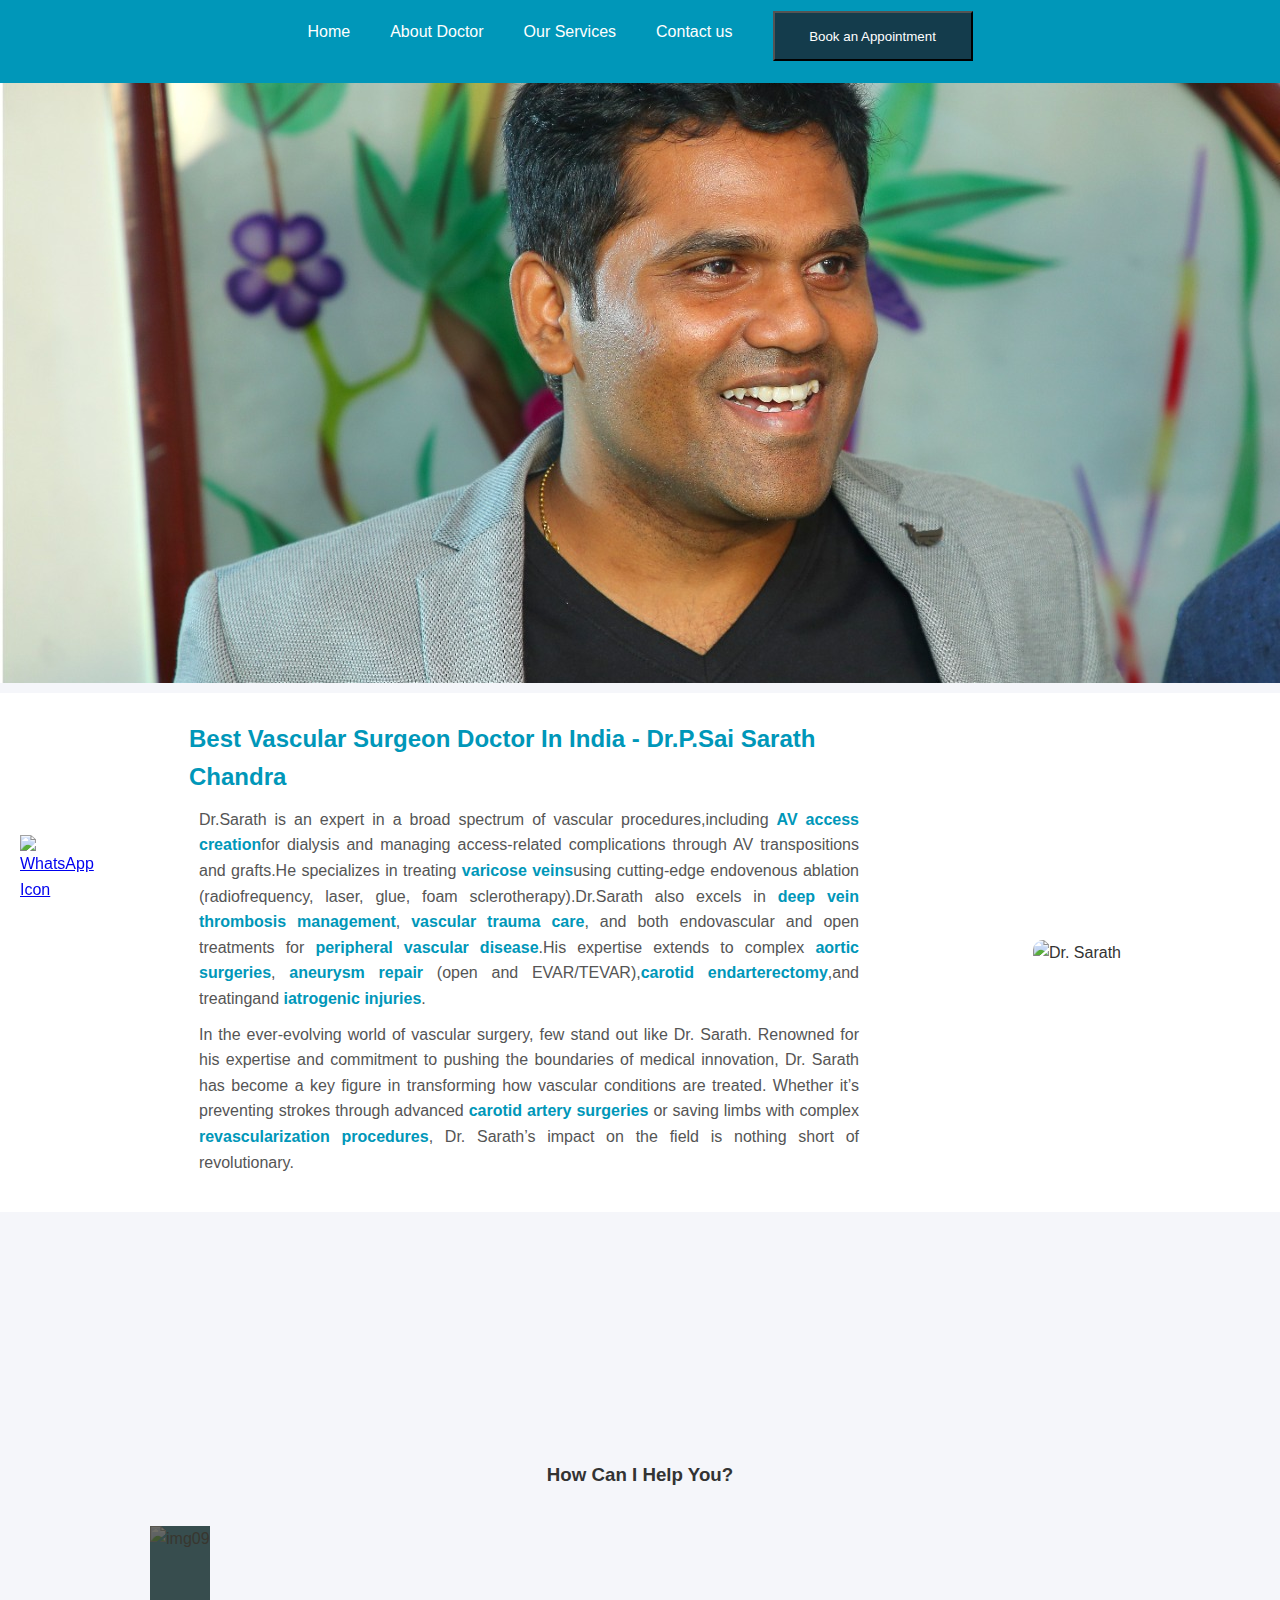
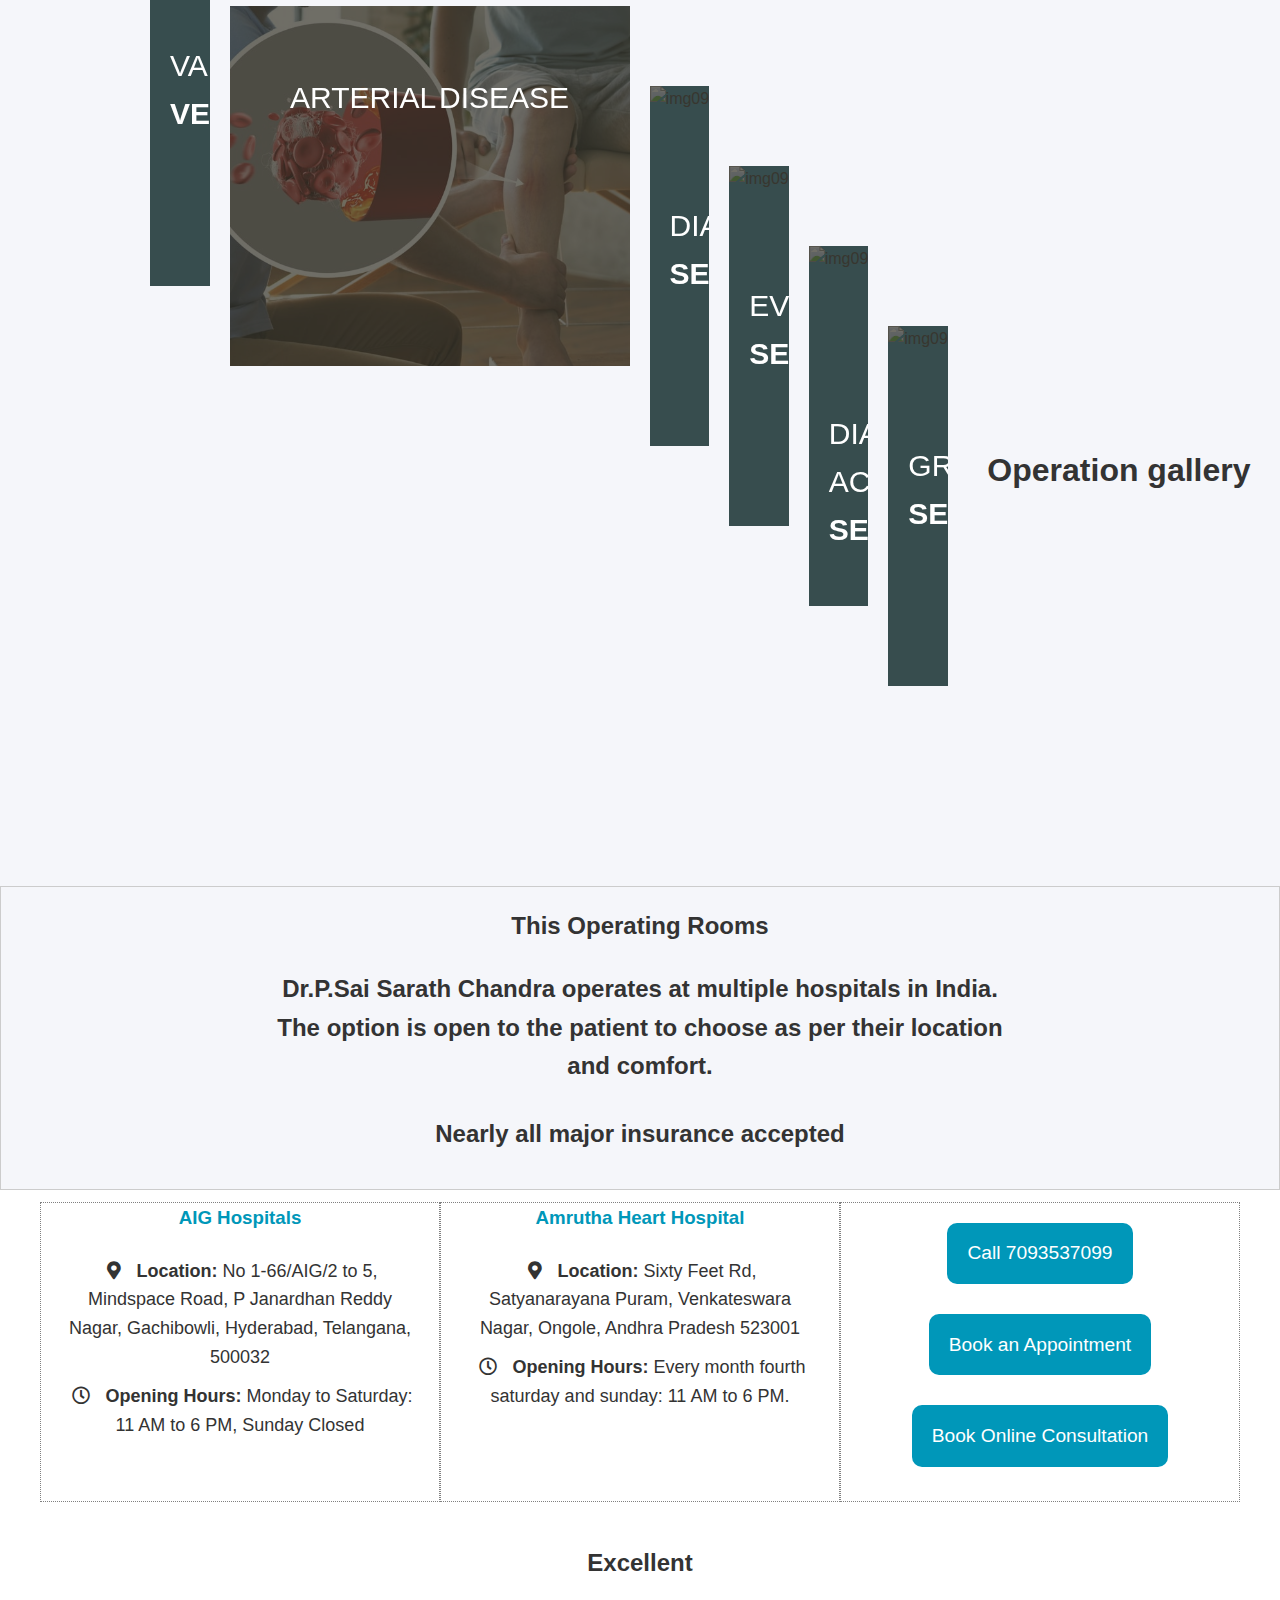
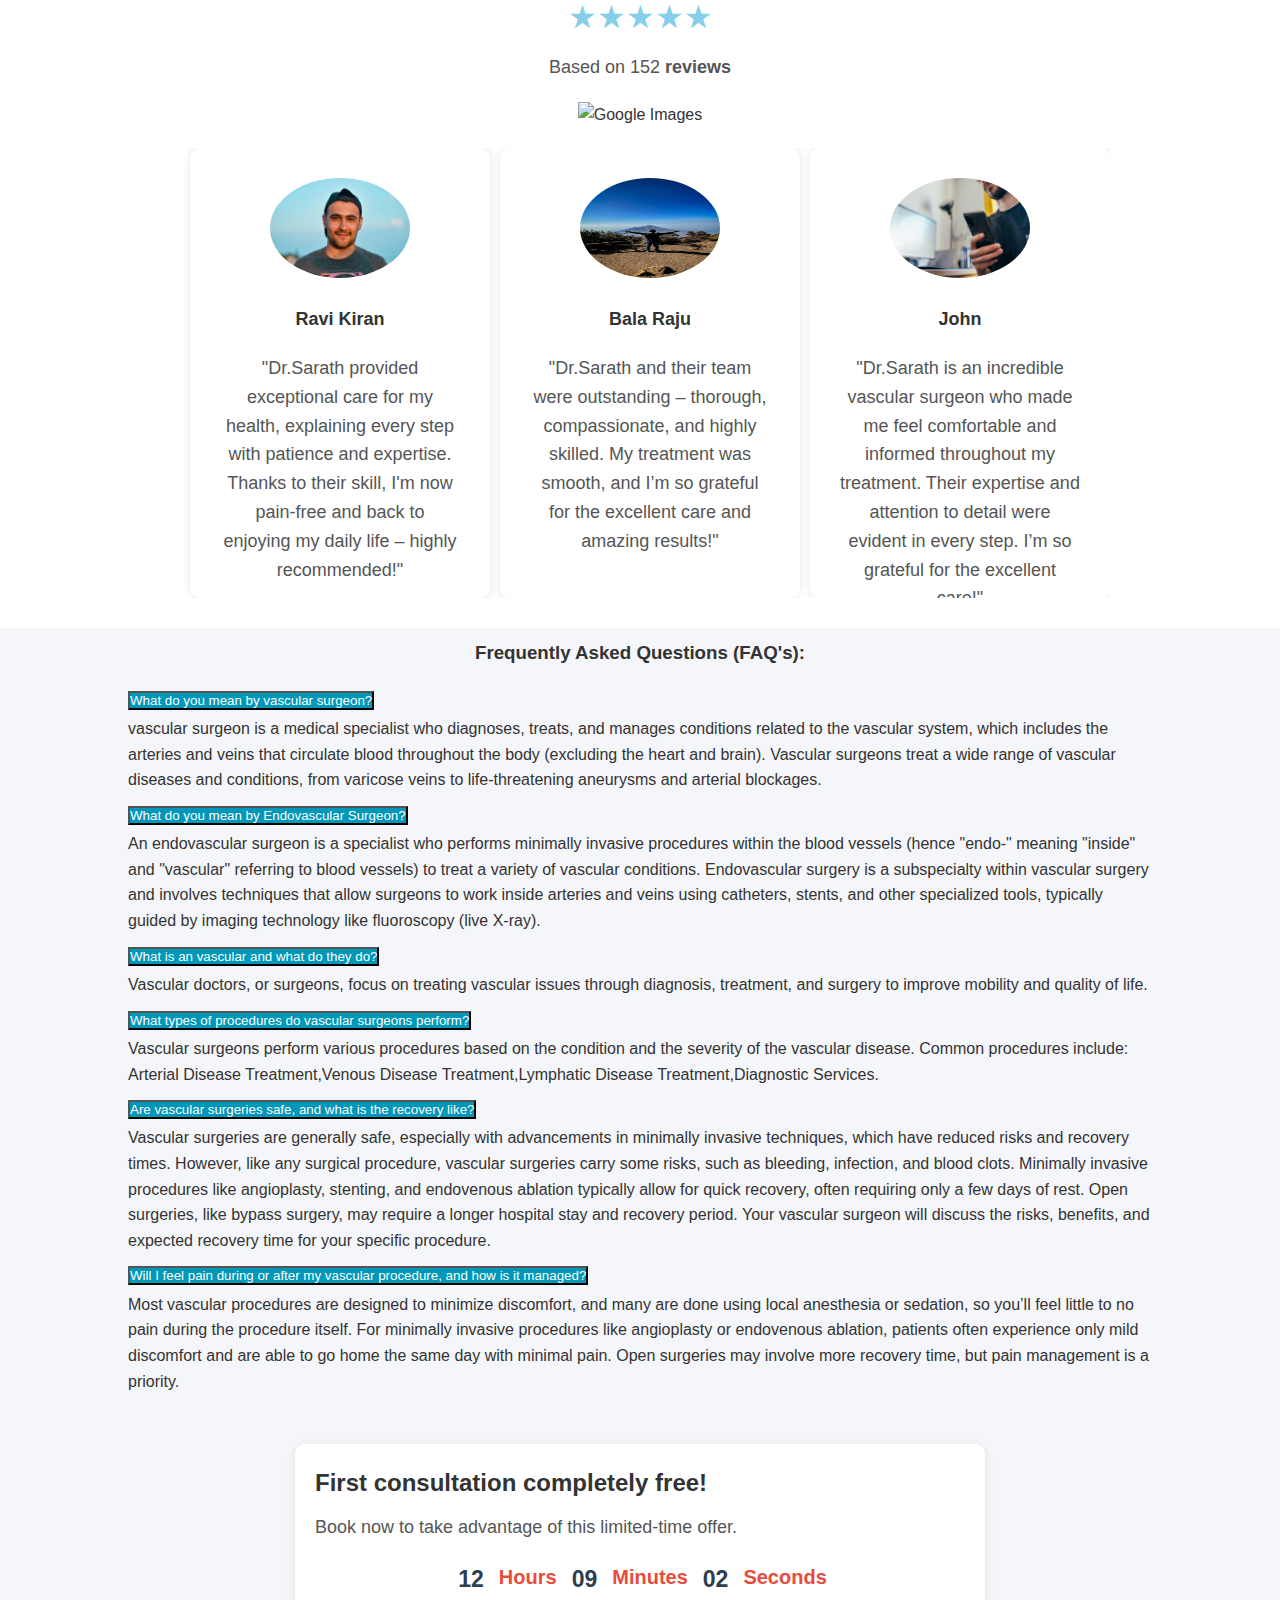
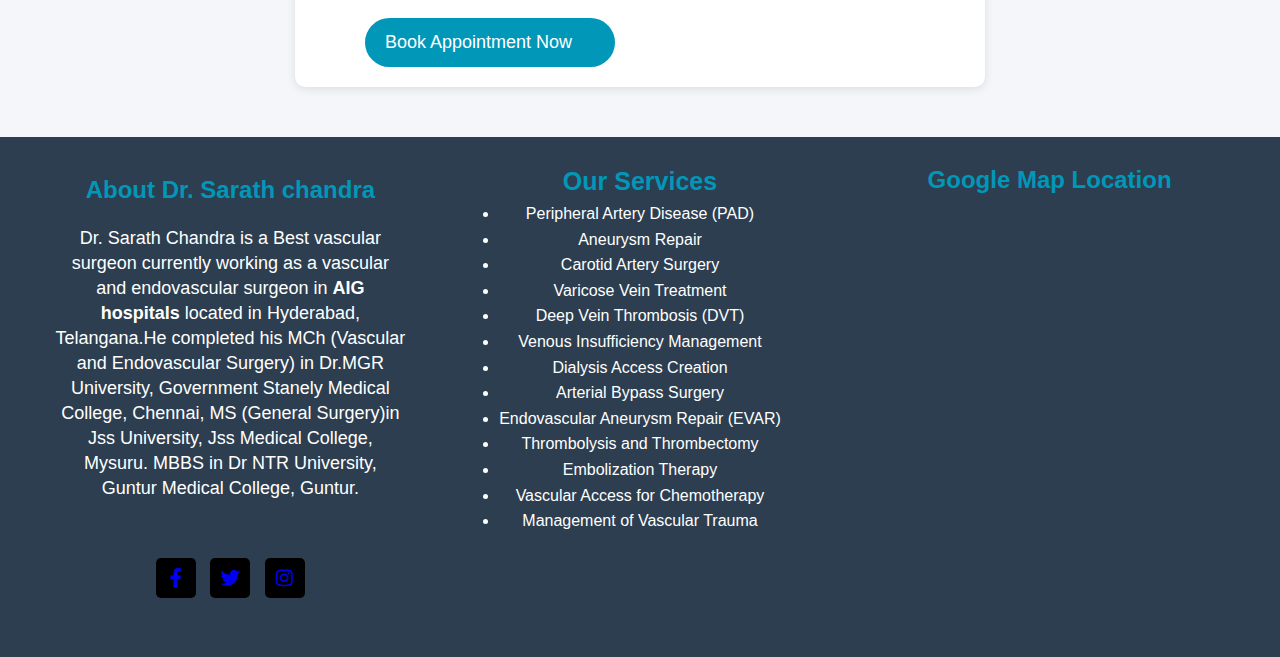
==== commit fd0a50ce: "Update index.html" ====
--- a/index.html
+++ b/index.html
@@ -34,15 +34,15 @@
   <nav class="op-navbar">
     <ul>
       <li><a href="index.html">Home</a></li>
-      <li class="separator"></li>
+<!--       <li class="separator"></li> -->
       <li><a href="aboutdoctor.html">About Doctor</a></li>
-      <li class="separator"></li>
-
-      <li class="dropdown">
-        <a href="services.html">Our Services</a>
-      <li class="separator"></li>
+<!--       <li class="separator"></li> -->
+
+<!--       <li class="dropdown"> -->
+      <li><a href="services.html">Our Services</a></li>
+<!--       <li class="separator"></li> -->
       <li><a href="contactus.html">Contact us</a></li>
-      <li class="separator"></li>
+<!--       <li class="separator"></li> -->
       <li class="but"><a href="bookanappointment.html"><button>Book an Appointment</button></a></li>
 
 
@@ -556,4 +556,4 @@
       });
   </script>
 </body>
-</html>+</html>
